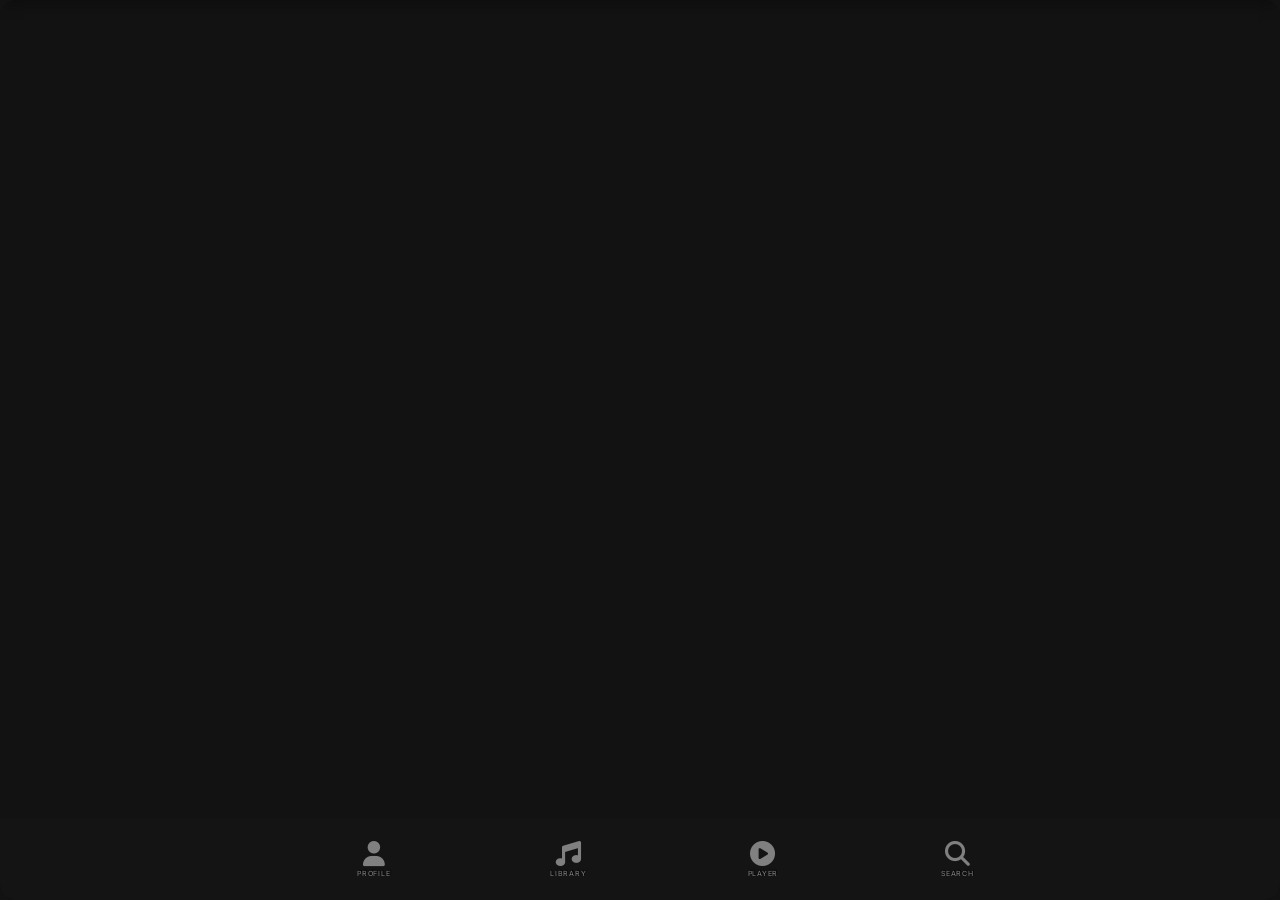
==== qobuz-data-gateway/src/main/resources/static/index.html @ 26632ccf "ui: fix animation races, playback sync issues and optimize rendering Hi! In this commit, we fixed se" ====
<!DOCTYPE html>
<html lang="en">
<head>
    <meta charset="UTF-8">
    <meta name="viewport" content="width=device-width, initial-scale=1.0">
    <title>Mobile UI</title>
    <link href="https://fonts.googleapis.com/css2?family=Material+Symbols+Outlined:opsz,wght,FILL,GRAD@20..48,100..700,0..1,-50..200" rel="stylesheet" />
    <link href="https://fonts.googleapis.com/css2?family=Inter:wght@400;600&display=swap" rel="stylesheet" />
    <script src="https://unpkg.com/lucide@latest"></script><script src="tailwindcss.js"></script>
    <script src="https://accounts.google.com/gsi/client" async defer></script>
    <link rel="stylesheet" href="https://cdnjs.cloudflare.com/ajax/libs/font-awesome/6.5.2/css/all.min.css" integrity="sha512-SnH5WK+bZxgPHs44uWIX+LLJAJ9/2PkPKZ5QiAj6Ta86w+fsb2TkcmfRyVX3pBnMFcV7oQPJkl9QevSCWr3W6A==" crossorigin="anonymous" referrerpolicy="no-referrer" />
    <link rel="stylesheet" href="style.css">

    <style>
        #library_wrapper {
            position: absolute;
            width: 100dvw;
            top: 5%;
            height: 99dvh;
        }

        #library_navigation {
            position: absolute;
            width: 100%;
            height: 82%;
            box-shadow: 0 0 14px 3px black inset;
            pointer-events: none; /* Let clicks pass through to lists */
            top: 5%;
            z-index: 10;
        }

        #library-bottom-nav {
            position: absolute;
            width: 99%;
            height: 8%;
            top: 92%;
            left: 0.5%;
            backdrop-filter: blur(6px);
            -webkit-backdrop-filter: blur(6px);
            display: flex;
            justify-content: space-evenly;
            pointer-events: auto;
            will-change: backdrop-filter, transform;
            transform: translateZ(0);
        }



        .lib-nav {
            width: 20%;
            height: 100%;
            position: relative;
        }
    </style>
</head>
<body>
<div class="main-container">
    <div class="parent-container">
        <div class="top-search-panel" id="top-search-panel">
            <input type="search" enterkeyhint="search" id="search-input" placeholder="Search...">
        </div>
        <div class="content">
            <!-- Main content goes here -->
        </div>
        <div class="overlays-container">
            <div class="panel" id="user-panel">
                <div class="library-header-ss">
                    <h2 class="neon-text">PROFILE</h2>
                    <button id="user-settings-btn" style="background: none; border: none; color: var(--text-secondary); padding: 0 20px; cursor: pointer; outline: none; -webkit-tap-highlight-color: transparent;">
                        <i class="fa-solid fa-gear" style="font-size: 20px;"></i>
                    </button>
                </div>
                <div id="user-profile-content" style="padding: 20px; display: flex; flex-direction: column; align-items: center; justify-content: center; height: 80%;">
                    
                    <div id="user-info-display" style="margin-top: 50px; text-align: center;">
                        <p style="color: coral; font-weight: 700; letter-spacing: 0.1em; text-transform: uppercase;">Nexus Core Active</p>
                    </div>
                    
                    <button id="import-youtube-btn" style="margin-top: 30px; padding: 12px 24px; background-color: #ff0000; color: white; border: none; border-radius: 8px; font-weight: bold; cursor: pointer; display: flex; align-items: center; gap: 8px; font-family: 'Inter', sans-serif;">
                        <i class="fa-brands fa-youtube"></i> Import from YouTube
                    </button>
                    <div id="youtube-import-status" style="margin-top: 15px; color: var(--text-secondary); text-align: center; font-size: 0.9em; max-width: 80%;"></div>
                </div>
            </div>

            <div class="panel" id="library-panel">

                <div id="library_wrapper">
                    <div id="library_navigation">
                        <button id="create_playlist_btn">
                            <i data-lucide="plus"></i>
                            <span>create</span>
                        </button>

                        <div id="library-bottom-nav">

                            <button class="lib-nav" data-lib-tab="tracks">
                                <span class="lib-nav-label">tracks</span>
                            </button>
                            <button class="lib-nav" data-lib-tab="playlists">
                                <span class="lib-nav-label">playlists</span>
                            </button>
                            <button class="lib-nav" data-lib-tab="albums">
                                <span class="lib-nav-label">albums</span>
                            </button>
                            <button class="lib-nav" data-lib-tab="artists">
                                <span class="lib-nav-label">artists</span>
                            </button>

                        </div>
                    </div>

                    <div id="tracks-lib-container" class="ss-playlist-list">
                        <!-- Liked tracks will be injected here -->
                    </div>

                    <div id="playlists-grid-ss" class="ss-playlist-list">
                        <!-- Playlists will be injected here -->
                    </div>

                    <div id="artists-lib-container" class="ss-playlist-list">
                        <!-- Artists will be injected here -->
                    </div>

                    <div id="albums-lib-container" class="ss-playlist-list">
                        <!-- Albums will be injected here -->
                    </div>



                </div>
                <div class="library-header-ss">
                    <h2 class="neon-text">LIBRARY</h2>
                    <div id="current_library-label-container">
                        <div id="current_library-label"></div>
                    </div>
                </div>

            </div>

            <!-- Create Playlist Modal -->
            <div id="create-playlist-modal" class="ss-modal-overlay hidden">
                <div class="ss-modal-window">
                    <h3>New Playlist</h3>
                    <div class="ss-modal-body">
                        <div class="ss-modal-cover">
                            <span>Image</span>
                        </div>
                        <div class="ss-modal-inputs">
                            <input type="text" id="playlist_title" placeholder="Playlist Title" autocomplete="off" required minlength="1" maxlength="50">
                            <div id="playlist-title-error" class="error-msg"></div>
                        </div>
                    </div>
                    <div class="ss-modal-actions">
                        <button id="create-playlist-cancel" class="ss-text-btn">Cancel</button>
                        <button id="create-playlist-confirm" class="ss-text-btn ss-action-accent">Create</button>
                    </div>
                </div>
            </div>

            <!-- Add to Playlist Modal -->
            <div id="add-to-playlist-modal" class="ss-modal-overlay hidden">
                <div class="ss-modal-window">
                    <h3>Add to Playlist</h3>
                    <div id="select-playlist-list" class="ss-playlist-select-list">
                        <!-- Playlists injected here -->
                    </div>
                    <div class="ss-modal-actions">
                        <button id="add-to-playlist-cancel" class="ss-text-btn">Cancel</button>
                    </div>
                </div>
            </div>

            <!-- YouTube Playlist Picker -->
            <div id="youtube-playlist-modal" class="ss-modal-overlay hidden">
                <div class="ss-modal-window" style="max-width: 450px;">
                    <h3>Select YouTube Playlist</h3>
                    <div id="youtube-playlists-container" style="max-height: 400px; overflow-y: auto; margin: 15px 0; display: flex; flex-direction: column; gap: 6px;">
                        <!-- YouTube playlists will be injected here -->
                    </div>
                    <div class="ss-modal-actions">
                        <button id="close-youtube-modal" class="ss-text-btn">Cancel</button>
                    </div>
                </div>
            </div>

            <!-- Import Loading Indicator -->
            <div id="import-loading-overlay" class="ss-modal-overlay hidden" style="z-index: 9999; background: rgba(0,0,0,0.85); flex-direction: column; justify-content: center; align-items: center;">
                <div class="loading-spinner" style="width: 60px; height: 60px; border: 5px solid rgba(255,255,255,0.1); border-top-color: coral; border-radius: 50%; animation: spin 1s linear infinite; margin-bottom: 20px;"></div>
                <h2 id="import-loading-text" style="color: white; font-size: 1.5rem; font-weight: 300; letter-spacing: 0.1em; text-align: center;">Importing Spirits...</h2>
                <p id="import-loading-subtext" style="color: rgba(255,255,255,0.6); margin-top: 10px; text-align: center;"></p>
            </div>

            <style>
                @keyframes spin { to { transform: rotate(360deg); } }
                .yt-playlist-item {
                    padding: 12px 16px;
                    background: rgba(255,255,255,0.05);
                    border-radius: 8px;
                    cursor: pointer;
                    transition: all 0.2s;
                    border: 1px solid transparent;
                    text-align: left;
                }
                .yt-playlist-item:hover {
                    background: rgba(255,255,255,0.1);
                    border-color: rgba(255,255,255,0.2);
                }
                .yt-playlist-title {
                    color: white;
                    font-weight: 500;
                    display: block;
                    font-size: 14px;
                }
            </style>

            <div class="panel" id="search-panel">
                <div id="search-results-container"></div>
            </div>

            <div class="panel" id="player-panel">
                <div id="player-panel-container-bg-container">
                    <img src="" alt="bg"/>
                </div>
                <div id="player-panel-container">
                    <div id="track-cover-and-context-buttons-container">
                        <div id="track-cover-container">
                            <img id="track-cover" alt="cover" src=""/>
                        </div>

                        <div id="track-context-buttons-container">
                            <div id="like-button-container"></div>
                            <div id="add-button-container"></div>
                            <div id="download-button-container"></div>
                            <div id="share-button-container"></div>
                        </div>
                        <div id="player-panel-container-track-info">
                            <div id="track-title-container">
                                <div class="title-wrapper">
                                    <div id="playing-bars">
                                        <div class="bar"></div>
                                        <div class="bar"></div>
                                        <div class="bar"></div>
                                    </div>
                                    <div id="track-title"></div>
                                </div>


                            </div>

                            <div id="track-info-details">
                                <div id="track-artist-container">
                                    <div id="track-artist-icon"><i class="fa-solid fa-user"></i></div>
                                    <div id="track-artist-label" class="single-line-text"></div>
                                </div>
                                <div id="track-album-container">
                                    <div id="track-album-icon"><i class="fa-solid fa-compact-disc"></i></div>
                                    <div id="track-album-label" class="single-line-text"></div>
                                </div>
                            </div>


                            <div id="track-artist-and-album-container">
                                <div class="actions-view-static">
                                    <button class="action-btn" id="btn-like"><i class="fa-solid fa-heart" style="color:#2cec9b; font-size:large;"></i></button>
                                    <button class="action-btn" id="btn-add"><i class="fa-solid fa-plus" style="color:#2cec9b; font-size:large;"></i></button>
                                    <div id="quality-selector-wrap">
                                        <select id="quality-selector" title="Quality">
                                            <option value="7">FLAC/7</option>
                                            <option value="6">FLAC/6</option>
                                            <option value="5">MP3/5</option>
                                        </select>
                                    </div>
                                </div>
                            </div>

                        </div>
                    </div>





                    <div id="now_play_bottom_panel_part">

                        <div id="player-controls-container">
                            <button id="backward-button-container" class="player-controls-button" aria-label="Previous track"><i class="fa-solid fa-backward"></i></button>
                            <button id="play-button-container" class="player-controls-button" aria-label="Play or pause"><i class="fa-solid fa-play"></i></button>
                            <button id="forward-button-container" class="player-controls-button" aria-label="Next track"><i class="fa-solid fa-forward"></i></button>
                        </div>

                        <div id="player-timebar-container">
                            <div id="timebar-progress-container">
                                <div id="timebar-progress"></div>
                                <svg id="timebar-waveform" viewBox="0 0 1000 100" preserveAspectRatio="none" style="width: 100%; height: 100%; position: absolute; left: 0; top: 0; pointer-events: none; z-index: 3;">
                                    <defs>
                                        <clipPath id="waveform-clip">
                                            <rect id="waveform-clip-rect" x="0" y="0" width="0" height="100" />
                                        </clipPath>
                                    </defs>
                                    <g id="waveform-background" fill="rgba(255, 255, 255, 0.25)"></g>
                                    <g id="waveform-foreground" fill="#ccff0af9" clip-path="url(#waveform-clip)"></g>
                                    <rect class="waveform-playhead" fill="#ffffff" width="8" height="0" rx="4" ry="4" style="display: none; filter: drop-shadow(0px 0px 5px rgba(255, 255, 255, 0.95)) !important; opacity: 1;" />
                                    <rect class="waveform-playhead" fill="#ffffff" width="8" height="0" rx="4" ry="4" style="display: none; filter: drop-shadow(0px 0px 5px rgba(255, 255, 255, 0.7)) !important; opacity: 0.75;" />
                                </svg>
                            </div>
                            <div id="time-container">
                                <span id="current-time">0:00</span>
                                <span id="duration">0:00</span>
                            </div>
                        </div>

                        <div id="track-quality-info"></div>
                        <button id="track-download-btn" title="Download Track">
                            <i class="fa-solid fa-download"></i> DOWNLOAD
                        </button>

                    </div>

                </div>

            </div>

            <!-- ARTIST OVERLAY -->
            <div id="artist-panel" class="panel overlay-panel">
                <div class="scroll-content" id="artist-content">
                    <!-- Content will be injected here -->
                </div>
                <div class="overlay-bottom-controls">
                    <button class="overlay-bottom-btn" id="close-artist-panel"><i data-lucide="chevron-down"></i></button>
                    <button id="add-artist-to-lib" class="overlay-bottom-btn accent">
                        <i data-lucide="user-plus"></i>
                    </button>
                </div>
            </div>

            <!-- ALBUM OVERLAY -->
            <div id="album-panel" class="panel overlay-panel">
                <div class="playlist-blur-bg" id="album-blur-bg-ss"></div>
                <div class="scroll-content" id="album-content">
                    <!-- Content will be injected here -->
                </div>
                <button id="album-close-fab" class="close-fab">
                    <i data-lucide="chevron-down"></i>
                </button>
            </div>

            <!-- SELECTED PLAYLIST OVERLAY -->
            <div id="playlist-panel" class="panel overlay-panel">
                <div class="playlist-blur-bg" id="playlist-blur-bg-ss"></div>
                <div class="scroll-content" id="playlist-content-ss">
                    <!-- Tracks will be injected here -->
                </div>
                <button id="playlist-close-fab" class="close-fab">
                    <i data-lucide="x"></i>
                </button>
            </div>
        </div>

        <nav class="bottom-navbar">
            <div id="bottom-nav-buttons-container">
                <button id="close-button" class="nav-button" data-panel="user-panel">
                    <i class="fa-solid fa-user"></i>
                    <span class="nav-button-label">profile</span>
                </button>
                <button class="nav-button" data-panel="library-panel">
                    <i class="fa-solid fa-music"></i>
                    <span class="nav-button-label">library</span>
                </button>
                <button class="nav-button" data-panel="player-panel">
                    <i class="fa-regular fa-circle-play"></i>
                    <span class="nav-button-label">player</span>
                </button>
                <button id="search-button" class="nav-button" data-panel="search-panel">
                    <i class="fa-solid fa-magnifying-glass"></i>
                    <span class="nav-button-label">search</span>
                </button>
            </div>
        </nav>
    </div>
</div>
    <script src="script.js"></script>
</body>
</html>
---- qobuz-data-gateway/src/main/resources/static/style.css ----
/* --- CSS VARIABLES (Design System) --- */
:root {
    --background-main: #121212;
    --panel-background: #1E1E1E;
    --search-bar-background: #2A2A2A;
    --text-primary: #EAEAEA;
    --text-secondary: #808080;
    --accent-primary: coral;
    --shadow-color: rgba(0, 0, 0, 0.5);
    --border-radius-main: 16px;
    --transition-duration: 0.7s;
    --transition-timing: cubic-bezier(0.4, 0, 0.2, 1);
    --ease-spring: cubic-bezier(0.32, 0.72, 0, 1); /* iOS-like Spring */
}

/* --- BASE STYLES --- */
body, html {
    margin: 0;
    padding: 0;
    width: 100%;
    height: 100%;
    overflow: hidden;
    font-family: 'Inter', sans-serif;
    background-color: var(--background-main);
    color: var(--text-primary);
    overscroll-behavior: none;
    -webkit-font-smoothing: antialiased;
    -moz-osx-font-smoothing: grayscale;
}

* {
    -webkit-user-select: none;
    -moz-user-select: none;
    -ms-user-select: none;
    user-select: none;
}

input, textarea, [contenteditable="true"] {
    -webkit-user-select: text;
    -moz-user-select: text;
    -ms-user-select: text;
    user-select: text;
}

/* --- LAYOUT CONTAINERS --- */
.main-container {
    width: 100%;
    height: 100%;
    overflow: hidden;
    position: relative;
    contain: strict; /* Performance: Isolate main layout */
}

.parent-container {
    width: 100%;
    height: 100%;
    position: fixed;
    transition: transform 0.7s var(--ease-spring), border-radius 0.7s var(--ease-spring);
    border-radius: var(--border-radius-main);
    overflow: hidden;
     transition: transform 0.5s cubic-bezier(0.32, 0.72, 0, 1), visibility 0s 0.5s;
    background-color: var(--background-main);
    z-index: 1;
}
.overlays-container {
    position: absolute;
    top: 0;
    left: 0;
    width: 100%;
    height: 100%;
    pointer-events: none;
    z-index: 10;
}

.overlays-container.player-active {
    z-index: 300000;
}
    transition: z-index 0s 0s;
}

.overlays-container.player-active {
    z-index: 300000;
    transition: z-index 0s 0s;
}

.overlays-container.player-active {
    z-index: 250000;
    transition: z-index 0s 0s;
}

/* --- PANELS (Shared) --- */
/* REPLACED */

/* REPLACED */

/* Specific Z-Indexes for Stacking */
#library-panel, #search-panel, #player-panel {
    position: absolute;
    bottom: 0;
    left: 0;
    width: 100%;
    height: 100%;
    transform: none !important;
    opacity: 0;
    visibility: hidden;
    
    transition: opacity 0.35s ease, visibility 0s 0.35s;
}

#library-panel {
    z-index: 10;
}
#search-panel {
    z-index: 10;
}
#player-panel {
    z-index: 200000;
    transition: transform 0.4s, opacity 0.45s ease-in, visibility 0s 0.35s;
    transform: translate3d(0, 100%, 0);
    will-change: transform;
}

#library-panel.active, #search-panel.active {
    transform: none !important;
    opacity: 1;
    visibility: visible;
    transition: opacity 0.35s ease, visibility 0s 0s;
}

#player-panel.active {
    transform: translate3d(0, 0, 0) !important;
    opacity: 1;
    visibility: visible;
    transition: transform 0.4s, opacity 0.45s ease-in, visibility 0s 0s;
}

/* Overlay Panels (Artist & Album) */
.overlay-panel {
    top: 0; /* Cover full screen */
    height: 100%;
    border-radius: 0; /* Full screen sheets */
    background-color: #121212; /* No blur, solid performance color */
}

#artist-panel { z-index: 300000; }
#album-panel { z-index: 400000; }

/* Overlay Header - Adjusted for fixed album layout */
.overlay-header {
    height: 60px;
    min-height: 60px;
    display: flex;
    align-items: center;
    padding: 0 20px;
    background: transparent;
    position: absolute;
    top: 0;
    width: 100%;
    z-index: 100;
    transform: translateZ(0); /* Force GPU paint */
}

/* Bottom Navbar Hiding Logic */
.bottom-navbar {
    z-index: 100000;
    transition: transform 0.7s cubic-bezier(0.32, 0.72, 0, 1);
    z-index: 100;
}

.bottom-navbar.hidden-by-overlay {
    transform: translateY(150%);
}

/* Floating Close Button (FAB) */
.close-fab {
    position: absolute;
    bottom: 30px;
    left: 50%;
    transform: translateX(0);
    width: 56px;
    height: 56px;
    border-radius: 50%;
    background-color: #ff3b30;
    border: none;
    color: white;
    display: flex;
    align-items: center;
    justify-content: center;
    box-shadow: 0 10px 30px rgba(255, 59, 48, 0.4);
    z-index: 60;
    transition: transform 0.7s cubic-bezier(0.34, 1.56, 0.64, 1);
    cursor: pointer;
    -webkit-tap-highlight-color: transparent;
}

#album-panel.active .close-fab {
    transform: translateX(0) scale(1);
}

.close-fab:active {
    transform: translateX(0) scale(0.9);
}

/* Scrollable Content Area */
.scroll-content {
    content-visibility: auto;
    contain-intrinsic-size: 1px 1000px;
    
    flex: 1;
    overflow-y: auto;
    padding-top: 60px; 
    padding-bottom: 100px;
    content-visibility: auto;
    contain-intrinsic-size: 1px 1000px;
    -webkit-overflow-scrolling: touch;
    scroll-behavior: smooth;
}

/* --- GUCCI ALBUM LAYOUT (Fixed Header + Depth Scroll) --- */
#album-content {
    display: flex;
    flex-direction: column;
    overflow: hidden;
    padding: 0;
    height: 100%;
    position: relative;
    z-index: 2;
}

.album-header-fixed {
    flex: 0 0 auto;
    /* Compact Horizontal Layout */
    display: flex;
    flex-direction: row;
    align-items: flex-end;
    padding: 16px 5px 10px;
    background: linear-gradient(to bottom, rgba(0, 0, 0, 0.45), transparent) !important;
    box-shadow: 0 10px 30px rgba(0, 0, 0, 0.6);
    z-index: 10;
    position: relative;
    border-bottom: 1px solid rgba(255,255,255,0.05);
    gap: 20px;
}

/* Adjustments for elements INSIDE the header (via script styles, but helpers here) */
.album-header-info {
    flex: 1;
    display: flex;
    flex-direction: column;
    justify-content: center;
    padding-bottom: 5px;
    position: relative;
    top: 0;
}

.track-list-scroll {
    flex: 1;
    overflow-y: auto;
    padding: 20px 10px 120px 10px;
    background: linear-gradient(to top, black, #9d3b173d);
    box-shadow: inset 0 20px 20px -10px rgba(0, 0, 0, 0.8);
    scrollbar-width: none;
    scroll-behavior: smooth;
}

.track-list-scroll::-webkit-scrollbar {
    display: none;
}

/* Acid/Neon Text Styles */
.neon-text {
    color: #fff;
    text-shadow: 0 0 12px rgba(255, 255, 255, 0.5);
    font-weight: 700;
    letter-spacing: -0.02em;
}

.track-row-3d {
    background: rgba(255,255,255,0.03);
    margin-bottom: 8px;
    border-radius: 16px;
    padding: 14px;
    border: 1px solid rgba(255,255,255,0.05);
    transition: transform 0.2s cubic-bezier(0.34, 1.56, 0.64, 1), background 0.2s;
}

.track-row-3d .track-title {
    font-size: 0.95rem;
}

.track-row-3d .track-artist {
    font-size: 0.8rem;
}

.track-row-3d:active {
    transform: scale(0.96);
    background: rgba(255,255,255,0.1);
}

.track-index-neon {
    color: var(--accent-primary);
    font-weight: bold;
    text-shadow: 0 0 8px var(--accent-primary);
}

/* --- TOP SEARCH PANEL --- */
.top-search-panel {
    position: absolute;
    top: 0;
    left: 0;
    width: 100%;
    height: 15dvh;
    background-color: var(--search-bar-background);
    transform: translateY(-100%);
    transition: transform var(--transition-duration) var(--transition-timing);
    display: flex;
    align-items: center;
    justify-content: center;
    box-shadow: 0 4px 15px rgba(0, 0, 0, 0.3);
    z-index: 100;
     transition: transform 0.5s cubic-bezier(0.32, 0.72, 0, 1), visibility 0s 0.5s;
}

.top-search-panel.active {
    transform: translateY(0);
}

#search-input {
    width: 85%;
    height: 50px;
    background-color: transparent;
    border: none;
    border-bottom: 2px solid var(--text-secondary);
    color: var(--text-primary);
    font-size: 1.5em;
    font-weight: 400;
    outline: none;
    transition: border-color 0.3s ease;
    -webkit-appearance: none;
    border-radius: 0;
}

#search-input:focus {
    border-bottom-color: var(--accent-primary);
}

#search-input::placeholder {
    color: var(--text-secondary);
    font-weight: 400;
}

/* --- SEARCH RESULTS --- */
#search-results-container {
    content-visibility: auto;
    contain-intrinsic-size: 1px 500px;
    height: 100%;
    overflow-y: auto;
    -webkit-overflow-scrolling: touch;
    padding-top: 1em;
    box-sizing: border-box;
}

.search-result-track {
    display: flex;
    align-items: center;
    padding: 10px 20px;
    position: relative; /* Context for slide actions */
    overflow: hidden; /* Hide the sliding buttons when retracted */
    flex-shrink: 0;
    touch-action: pan-y;
}

/* --- TRACK SLIDE ACTIONS --- */
.track-actions-slide {
    position: absolute;
    right: 0;
    top: 0;
    height: 100%;
    display: flex;
    align-items: center;
    padding-right: 20px;
    padding-left: 30px;
    gap: 15px;
    background: linear-gradient(to right, transparent 0%, var(--panel-background) 30%);
    transform: translateX(105%); /* Hidden by default */
    transition: transform 0.4s cubic-bezier(0.34, 1.56, 0.64, 1);
    
    z-index: 10;
}

/* Show only when show-actions is present (added on manual click) */
.search-result-track.show-actions .track-actions-slide {
    transform: translateX(0);
}

.slide-btn {
    background: rgba(255, 255, 255, 0.1);
    border: none;
    color: white;
    width: 36px;
    height: 36px;
    border-radius: 50%;
    display: flex;
    align-items: center;
    justify-content: center;
    cursor: pointer;
    transition: transform 0.2s, background 0.2s;

}

.slide-btn:active { transform: scale(0.9); }
.slide-btn svg { width: 18px; height: 18px; }
.slide-btn.btn-like-track.active svg {
    fill: #ff2d55 !important;
    stroke: #ff2d55 !important;
    filter: drop-shadow(0 1px 2px rgba(0, 0, 0, 0.8)) drop-shadow(0 0 2px rgba(0, 0, 0, 0.95));
}

.slide-btn.btn-like-track.active i {
    color: #ff2d55 !important;
    fill: #ff2d55 !important;
    text-shadow: 0 1px 3px rgba(0, 0, 0, 0.8), 0 0 4px rgba(0, 0, 0, 0.95);
}

.btn-like-track.active,
#btn-like.active {
    color: #ff2d55 !important;
    filter: drop-shadow(0 1px 2px rgba(0, 0, 0, 0.8)) drop-shadow(0 0 2px rgba(0, 0, 0, 0.95));
}

.btn-like-track.active i,
#btn-like.active i {
    color: #ff2d55 !important;
    fill: #ff2d55 !important;
    text-shadow: 0 1px 3px rgba(0, 0, 0, 0.8), 0 0 4px rgba(0, 0, 0, 0.95);
}

.search-result-track.playing {
    background-color: var(--search-bar-background);
}

.search-result-track-cover {
    width: 60px;
    height: 60px;
    border-radius: 8px;
    margin-right: 20px;
    object-fit: cover;
    box-shadow: 0 2px 8px rgba(0,0,0,0.4);
}

.track-info {
    font-family: 'Inter', sans-serif;
    text-shadow: none;
    font-size: 1em;
    flex: 1;
    min-width: 0;
    overflow: hidden;
}

#track-title {
    position: relative;
    width: 100%;
    font-size: 1.7em;
    white-space: nowrap;
    left: 1%;
    text-shadow: 0 0 1px white;
    margin-left: -4px;
}

.track-title {
    font-size: 1.1em;
    font-weight: 600;
    color: var(--text-primary);
    margin: 0 0 4px 0;
    text-transform: none; /* More elegant than all-caps */
    letter-spacing: normal;
    white-space: nowrap;
    overflow: hidden;
    text-overflow: ellipsis;
}

.track-title-sep {
    color: var(--text-secondary);
    opacity: 0.5;
    margin: 0 2px;
    font-size: smaller;
}

.track-title-duration {
    color: var(--text-secondary);
    opacity: 0.7;
    font-weight: normal;
    font-size: 0.85em;
}

/* Highlight the active/playing track title across all panels */
.search-result-track.playing .track-title,
.search-result-track.playing h4,
.search-result-track.playing .ss-acid-title {
    color: #01ff69 !important;
}

.track-artist {
    font-size: 0.9em;
    font-weight: 400;
    color: var(--text-secondary);
    margin: 0;
    letter-spacing: normal;
    height: auto;
    white-space: nowrap;
    overflow: hidden;
    text-overflow: ellipsis;
}

/* --- LIKED TRACKS SCALING OVERRIDES (-10%) --- */
#tracks-lib-container .search-result-track {
    padding: 9px 18px;
}

#tracks-lib-container .search-result-track-cover {
    width: 54px;
    height: 54px;
    margin-right: 18px;
    border-radius: 7px;
}

#tracks-lib-container .track-title {
    font-size: 1.0em;
    margin: 0 0 3px 0;
}

#tracks-lib-container .track-artist {
    font-size: 0.8em;
}

#tracks-lib-container .track-actions-slide {
    padding-right: 18px;
    padding-left: 27px;
    gap: 13px;
}

#tracks-lib-container .slide-btn {
    width: 32px;
    height: 32px;
}

#tracks-lib-container .slide-btn svg,
#tracks-lib-container .slide-btn i {
    width: 16px;
    height: 16px;
}

/* --- PLAYER PANEL EXPANDED STATES --- */
#now_play_bottom_panel_part {
    display: flex;
    position: absolute;
    width: 100dvw;
    transform: translateY(70dvh);
    overflow: visible;
    justify-content: space-between;
    top: 0;
    flex-direction: row;
    height: 51dvh;
    background: linear-gradient(to top, black, transparent);
}



/* Instant return when panel is closed */
.panel:not(.active) #now_play_bottom_panel_part {
    display: flex;
    position: absolute;
    width: 100dvw;
    transform: translateY(70dvh);
    overflow: visible;
    justify-content: space-between;
    top: 0;
    flex-direction: row;
    height: 51dvh;
    background: linear-gradient(to top, black, transparent);
}



/* --- BOTTOM NAVBAR --- */
.bottom-navbar {
    z-index: 100000;
    position: absolute;
    bottom: 0;
    left: 0;
    width: 100dvw;
    height: 9dvh;
    backdrop-filter: blur(10px);
    -webkit-backdrop-filter: blur(10px);
    background: #1818188f;
    will-change: backdrop-filter, transform;
    transform: translateZ(0);
    display: flex;
    justify-content: normal;
    align-items: center;
    box-shadow: none;
    z-index: 111111;
}

#bottom-nav-buttons-container {
    position: relative;
    width: 80%;
    height: 73%;
    /* clip-path: polygon(4% -4%, 95% -2%, 87% 100%, 11% 100%); */
    /* background: #101010; */
    top: 0%;
    left: 12%;
    z-index: 7;
    display: flex;
    /* box-shadow: #ff4308 0 0 12px; */
    justify-content: center;
    pointer-events: auto;
}

.nav-button {
    background: none;
    border: none;
    padding: 0;
    cursor: pointer;
    outline: none;
    -webkit-tap-highlight-color: transparent;
    transition: transform 0.2s ease, color 0.3s ease;
    display: flex;
    flex-direction: column;
    align-items: center;
    justify-content: center;
    gap: 3px;
    width: 19%;
    height: 100%;
    color: var(--text-secondary);
}

.nav-button:active { transform: none; opacity: 0.7; }

.nav-button .material-symbols-outlined,
.nav-button i {
    font-size: 25px;
    font-weight: 600;
    color: inherit;
    transition: color 0.3s ease, text-shadow 0.3s ease;
    text-shadow: none;
}

.nav-button.active {
    color: var(--accent-primary);
}

.nav-button-label {
    font-size: 7px;
    /* font-weight: 600; */
    line-height: 1;
    color: inherit;
    text-align: center;
    letter-spacing: 0.1em;
    text-transform: uppercase;
    text-shadow: 1px -1px 1px black;
}

.player-controls-button {
    width: 50px;
    height: 50px;
    display: flex;
    align-items: center;
    justify-content: center;
    background: transparent;
    border: none;
    padding: 0;
    cursor: pointer;
    font: inherit;
    color: inherit;
}

.player-controls-button i {
    color: var(--text-primary);
    display: inline-block;
}

#play-button-container i {
    font-size: 40px;
    
}

#backward-button-container i,
#forward-button-container i {
    font-size: 23px;
}

#player-panel-container-bg-container {
    position: absolute;
    top: 0;
    left: 0;
    width: 100%;
    height: 100%;
    z-index: 0;
    overflow: hidden;
    pointer-events: none;
}

#player-panel-container-bg-container img {
    width: 100%;
    height: 100%;
    object-fit: cover;
    filter: blur(15px);
    transform: scale(1.15) translate3d(0, 0, 0);
    opacity: 0.35; /* Полупрозрачный фон для читаемости интерфейса */
    will-change: transform, filter;
    backface-visibility: hidden;
}

#player-timebar-container {
    top: 8dvh;
    position: relative;
    display: flex;
    height: 12dvh;
    width: 99vw;
    justify-content: center;
    flex-direction: column;
}

#timebar-progress-container {
    width: 96vw;
    left: 2%;
    height: 8dvh;
    border: none;
    position: relative;
    display: flex;
    align-items: center;
    justify-content: space-between;
    background: transparent;
    cursor: pointer;
    padding: 0 10px;
}

#timebar-progress-container::before {
    content: '';
    position: absolute;
    left: 0;
    right: 0;
    height: 0.25vh;
    background: rgba(255, 255, 255, 0.15);
    border-radius: 2px;
    box-shadow: 0 0 5px 1px black;
    z-index: 1;
}

#timebar-progress {
    width: 0%;
    position: absolute;
    left: 0;
    transition: width 0.2s linear;
    height: 0.25vh;
    background: #ccff0af9;
    border-radius: 2px;
    z-index: 2;
}

#time-container {
    display: flex;
    justify-content: space-between;
    align-items: center;
    width: 95vw;
    margin: 0 auto;
    font-size: 0.8em;
    color: #00ffc6;
    left: 0%;
    top: -20%;
    z-index: 12;
    position: relative;
}

#current-time, #duration {
    font-size: 1em;
    color: #00ffc6;
    pointer-events: none;
}

/* --- Player Panel Layout --- */
#player-panel-container {
    position: relative;
    z-index: 1;
    height: 100vh;
    width: 100vw;
    display: flex;
    flex-direction: column;
}
#track-cover-and-context-buttons-container {
    width: 100vw;
    transform: scale(0.99);
    outline: none;
    height: 60vh;
    overflow: hidden;
}


#track-cover-container {
    position: absolute;
    width: 100%;
    height: 100%;
}
#track-cover {
    position: relative;
    width: 100dvw;
    height: 60dvh;
}
#player-panel-container-track-info {
    position: absolute;
    width: 100vw;
    height: 60dvh;
    box-shadow: inset black 12px 129px 105px 32px,inset black 7px -81px 76px 20px;
    z-index:11;
    transform: translateZ(-1);
    
}
/* --- TOP TITLE & INFO CONTAINER --- */
#track-title-container {
    height: 12vh;
    padding: 15px 25px 15px 20px;
    left: 0;
    width: 100vw;
    top: 3%;
    position: relative;
    text-align: left;
    clip-path: polygon(0% 0%, 100% 0%, 88% 100%, 0% 100%);
    z-index: 10;
    display: flex;
    flex-direction: column;
    gap: 0;
    overflow: hidden;
}

#track-title {
    position: relative;
    font-weight: 600;
    white-space: nowrap;
    color: white;
    margin: 0;
    line-height: 40px;
    height: 40px;
    display: block;
    overflow: hidden;
    text-overflow: ellipsis;
}

.title-wrapper {
    display: flex;
    align-items: center;
    width: 100%;
    height: 40px;
}

#playing-bars {
    display: flex;
    align-items: flex-end;
    height: 20px;
    min-width: 20px;
    opacity: 0;
    transition: opacity 0.3s;
    
    translateZ(-1);
}

#playing-bars.active {
    opacity: 1;
}

.bar {
    width: 1.4dvw;
    height: 100%;
    transform-origin: bottom;
    transform: scaleY(0.2);
    background-color: #ff5213;
    margin-right: 2px;
    border-radius: 0px;
    animation: music-bounce 1s infinite ease-in-out;
}

/* Pseudo-random durations for chaotic effect (Speed +20%) */
.bar:nth-child(1) { animation-duration: 1.5s; animation-delay: 0s; }
.bar:nth-child(2) { animation-duration: 2.2s; animation-delay: -0.5s; }
.bar:nth-child(3) { animation-duration: 1.8s; animation-delay: -0.2s; }

@keyframes music-bounce {
    0% { transform: scaleY(0.2); }
    20% { transform: scaleY(0.6); }
    40% { transform: scaleY(0.3); }
    60% { transform: scaleY(1.0); }
    80% { transform: scaleY(0.5); }
    100% { transform: scaleY(0.2); }
}

#track-info-details {
    display: flex;
    flex-direction: column;
    position: relative;
    height: 12dvh;
    width: 55%;
    left: 4%;
    top: 65%;
}

#track-artist-container {
    margin-top: 0;
    position: relative;
    width: 100%;
    height: 50%;
    display: flex;
    align-items: center;
    font-size: large;
    color: #fafafa;
    line-height: 1;
    overflow: hidden;
}

#track-artist-icon {
color: coral;
}

#track-album-container {
    position: relative;
    width: 100%;
    height: 30%; /* Fixed height */
    display: flex;
    align-items: center;
    white-space: nowrap;
    font-size: medium;
    color: #ffffff;
    opacity: 1;
    line-height: 1;
    overflow: hidden;
}


        #now_play_bottom_panel_part {
    display: flex;
    position: absolute;
    width: 100dvw;
    transform: translateY(70dvh);
    overflow: visible;
    justify-content: space-between;
    top: 0;
    flex-direction: row;
    height: 51dvh;
    background: linear-gradient(to top, black, transparent);
}




/* --- BOTTOM ACTIONS CONTAINER (Static) --- */
#track-artist-and-album-container {
    background: var(--panel-background);
    bottom: 0;
    right: 0;
    left: auto;
    position: absolute;
    padding-top: 4%;
    width: 40%;
    height: 5dvh;
    display: flex;
    flex-direction: row;
    overflow: hidden;
    clip-path: polygon(12% 0%, 100% 0%, 100% 100%, 0% 100%);
    z-index: 5;
}

.actions-view-static {
    width: 100%;
    height: 35%;
    display: flex;
    flex-direction: row;
    align-items: center;
    justify-content: space-evenly;
    padding-left: 1%;
}

/* Icons in top container */
#track-artist-icon .fa-solid, #track-album-icon .fa-solid {
    margin: 0;
    font-size: 0.9em;
}

/* Remove unused toggle styles if any remain or just overwrite them */
#info-actions-toggle { display: none; }
.info-view, .actions-view { display: none; } /* Hide old classes */




.info-view, .actions-view {
    position: absolute;
    top: 0;
    left: 0;
    width: 100%;
    height: 100%;
    display: flex;
    flex-direction: column;
    justify-content: center;
    transition: transform 0.4s cubic-bezier(0.23, 1, 0.32, 1), opacity 0.4s ease;
    
    z-index: 1;
}

/* Old info/actions styles removed */

/* --- ACTIVE STATE (Show Actions) --- */
#track-artist-and-album-container.show-actions .info-view {
    transform: translateX(-100%);
    opacity: 0;
    pointer-events: none;
}

#track-artist-and-album-container.show-actions .actions-view {
    transform: translateX(0);
    opacity: 1;
    pointer-events: all;
}


.action-btn.active {
    color: var(--accent-primary);
    text-shadow: 0 0 10px rgba(255, 127, 80, 0.5);
}

/* Old toggle button styles removed */
.action-btn {
    background: none;
    border: none;
    color: var(--text-secondary);
    cursor: pointer;
    padding: 5px;

    transition: color 0.3s ease, background-color 0.3s;
    display: flex;
    align-items: center;
    justify-content: center;
    -webkit-tap-highlight-color: transparent;
    outline: none;
    width: 3dvh;
    height: 3dvh;
    background:
}

.action-btn.active {
    color: var(--accent-primary);
    text-shadow: 0 0 10px rgba(255, 127, 80, 0.5);
}

/* --- TOGGLE TRIGGER BUTTON (Reverted Position) --- */
/* Removed as requested - new styles applied above */

/* SINGLE LINE TEXT UTILITY */
.single-line-text {
    white-space: nowrap;
    overflow: hidden;
    text-overflow: ellipsis;
    max-width: 90%; /* Ensure it truncates before edge */
    display: block;
}

#track-artist-container, #track-album-container {
    width: 100%; /* Ensure flex container takes width */
    overflow: hidden; /* Needed for child ellipsis */
}


/* Adjust existing containers to fit inside .info-view */
#track-artist-container {

    position: relative;
    width: 100%;
    height: 50%; /* Adjusted height */
    display: flex;
    align-items: center;
    font-size: large;
}
#track-album-container {
    position: relative;
    width: 100%;
    height: 25%; /* Adjusted height */
    display: flex;
    align-items: center;
    white-space: nowrap;
    font-size: large;
}
#track-quality-info {
    position: absolute;
    top: 17%;
    left: 0;
    width: 100%;
    text-align: center;
    font-size: 10px;
    color: rgba(255, 255, 255, 0.4);
    letter-spacing: 0.12em;
    text-transform: uppercase;
    font-weight: 700;
    z-index: 10;
    pointer-events: none;
}

#track-download-btn {
    position: absolute;
    top: calc(27% + 22px);
    left: 50%;
    transform: translateX(-50%);
    background: rgba(255, 255, 255, 0.08);
    border: 1px solid rgba(255, 255, 255, 0.15);
    color: rgba(255, 255, 255, 0.6);
    padding: 6px 14px;
    border-radius: 20px;
    font-size: 9px;
    font-weight: 800;
    letter-spacing: 0.05em;
    display: flex;
    align-items: center;
    gap: 6px;
    cursor: pointer;
    transition: all 0.2s ease;
    z-index: 10;
}

#track-download-btn:active {
    background: rgba(255, 255, 255, 0.15);
    transform: translateX(-50%) scale(0.95);
}

#track-download-btn i {
    font-size: 10px;
    color: coral;
}

#player-controls-container {
    display: flex;
    height: 10%;
    transform: translateY(32px);
    z-index: 121212121212212121;
    text-shadow: 0 0 3px, 0px -3px 6px black;
    position: relative;
    gap: 16px;
    flex-direction: revert;
    align-items: initial;
    width: 100vw;
    top: -7vh;
    justify-content: center;
    position: absolute;
    z-index: 12121;
}

#track-album-icon .fa-solid {
    margin: 0;
    color: #ff5213;
}



.panel {
    position: absolute;
    bottom: 0;
    left: 0;
    width: 100%;
    height: 100%;
    background-color: var(--panel-background);
    border-top-left-radius: var(--border-radius-main);
    border-top-right-radius: var(--border-radius-main);
    
    /* GPU FORCE */
    transform: translate3d(0, 100%, 0);
    
    
    /* TIMING MAGIC: Delay hiding visibility until transform is done */
    visibility: hidden;
    transition: transform 0.4s cubic-bezier(0.25, 1, 0.5, 1), visibility 0s 0.4s;
    
    pointer-events: all;
    box-shadow: 0 -10px 40px rgba(0,0,0,0.5);
    display: flex;
    flex-direction: column;
    z-index: 20; /* Ensure high z-index */
}

.panel.active {
    transform: translate3d(0, 0, 0);
    visibility: visible;
    /* INSTANT visibility when opening */
    transition: transform 0.4s cubic-bezier(0.25, 1, 0.5, 1), visibility 0s 0s;
}

.overlay-panel {
    top: 0;
    height: 100%;
    border-radius: 0;
    background-color: #121212;
    z-index: 500000;
}


.overlay-panel {
    top: 0;
    height: 100%;
    border-radius: 0;
    background-color: #121212;
    z-index: 500000;
    
    /* SLOW MOTION LUXURY */
    transform: translate3d(0, 100%, 0);
    
    visibility: hidden;
    transition: transform 0.4s cubic-bezier(0.2, 0.8, 0.2, 1), visibility 0s 0.4s;
    
    pointer-events: none; /* Make click-through immediately when inactive */
}

.overlay-panel.active {
    transform: translate3d(0, 0, 0);
    visibility: visible;
    transition: transform 0.4s cubic-bezier(0.2, 0.8, 0.2, 1), visibility 0s 0s;
    
    pointer-events: auto; /* Enable pointer interactions when active */
}

#playlist-panel {
    z-index: 500000;
    overflow: hidden;
    transform: translate3d(0, 0, 0) !important;
    opacity: 0;
    visibility: hidden;
    transition: opacity 0.5s cubic-bezier(0.25, 1, 0.5, 1), visibility 0s 0.5s !important;
    pointer-events: auto !important;
}

#playlist-panel.active {
    transform: translate3d(0, 0, 0) !important;
    opacity: 1;
    visibility: visible;
    transition: opacity 0.5s cubic-bezier(0.25, 1, 0.5, 1), visibility 0s 0s !important;
}

/* Prevent ghost clicks on playlist tracks when opening the panel */
#playlist-panel .ss-playlist-view {
    pointer-events: none;
}

#playlist-panel.active .ss-playlist-view {
    pointer-events: auto;
    transition: pointer-events 0s 350ms;
}

/* Blurred background disabled */
.playlist-blur-bg {
    display: none !important;
}

#album-blur-bg-ss {
    display: block !important;
    position: absolute;
    inset: 0;
    background-size: cover;
    background-position: center;
    /* filter: blur(2px) brightness(0.5); */
    opacity: 0.2;
    z-index: 1;
    pointer-events: none;
}

#album-content {
    position: relative;
    z-index: 2;
}

#playlist-content-ss {
    position: relative;
    z-index: 2;
    height: 100%;
    width: 100%;
}



/* --- CINEMATIC ARTIST OVERLAY (The Sheet UI) --- */
.artist-view-container {
    display: flex;
    flex-direction: column;
    height: 100%;
    background-color: #000;
}

.artist-hero {
    flex: 0 0 42vh;
    position: relative;
    width: 100%;
    background-size: cover;
    background-position: center;
    z-index: 1;
}

.artist-hero-gradient {
    position: absolute;
    inset: 0;
    background: linear-gradient(to top, #000 0%, rgba(0,0,0,0.6) 40%, rgba(0,0,0,0.2) 100%);
}

.artist-hero-content {
    position: absolute;
    bottom: 40px;
    left: 20px;
    right: 20px;
    z-index: 2;
}

.verified-badge {
    display: flex;
    align-items: center;
    gap: 8px;
    margin-bottom: 4px;
    opacity: 0.8;
    color: #3b82f6;
}

.verified-text {
    font-family: 'Inter', sans-serif;
    font-size: 0.75rem;
    font-weight: 700;
    letter-spacing: 1px;
    color: white;
}

.artist-name-large {
    font-size: 3.2rem;
    font-weight: 800;
    line-height: 1;
    color: white;
    margin: 0;
    letter-spacing: -0.03em;
    text-shadow: 0 4px 20px rgba(0,0,0,0.5);
}

.artist-listeners {
    color: rgba(255,255,255,0.7);
    font-size: 0.9rem;
    font-weight: 500;
    margin-top: 8px;
}

/* Floating Action Button */
.play-fab {
    position: absolute;
    top: calc(42vh - 28px);
    right: 25px;
    width: 56px;
    height: 56px;
    border-radius: 50%;
    background: #1ed760; /* Spotify Green */
    color: black;
    border: none;
    display: flex;
    align-items: center;
    justify-content: center;
    box-shadow: 0 8px 20px rgba(0,0,0,0.6);
    z-index: 20;
    cursor: pointer;
    transition: transform 0.2s cubic-bezier(0.34, 1.56, 0.64, 1);
}

.play-fab:active {
    transform: scale(0.9);
}

/* The Sheet */
.artist-sheet {
    flex: 1;
    background: #121212;
    border-top-left-radius: 32px;
    border-top-right-radius: 32px;
    margin-top: -20px; /* Overlap effect */
    position: relative;
    z-index: 10;
    overflow-y: auto;
    padding: 30px 0 120px 0;
    box-shadow: 0 -10px 40px rgba(0,0,0,0.5);
    -webkit-overflow-scrolling: touch;
}

.sheet-section-title {
    padding: 0 20px 15px;
    font-weight: 700;
    font-size: 1.1rem;
    color: white;
}

.sheet-track-row {
    padding: 12px 20px;
    display: flex;
    align-items: center;
    transition: background 0.2s;
}

.sheet-track-row:active {
    background: rgba(255,255,255,0.1);
}

.sheet-track-index {
    width: 20px;
    text-align: center;
    margin-right: 15px;
    font-variant-numeric: tabular-nums;
    font-weight: 600;
    font-size: 0.9rem;
}

.sheet-track-img {
    width: 40px;
    height: 40px;
    border-radius: 4px;
    margin-right: 15px;
    object-fit: cover;
}

.sheet-track-info {
    flex: 1;
    overflow: hidden;
}

.sheet-track-title {
    color: white;
    font-weight: 500;
    font-size: 1rem;
    margin: 0;
    white-space: nowrap;
    overflow: hidden;
    text-overflow: ellipsis;
}

.sheet-track-meta {
    color: rgba(255,255,255,0.5);
    font-size: 0.8rem;
    margin: 2px 0 0;
}

.sheet-track-duration {
    color: rgba(255,255,255,0.4);
    font-size: 0.8rem;
    font-weight: 500;
}

.sheet-horizontal-scroll {
    display: flex;
    overflow-x: auto;
    padding: 0 20px 20px;
    gap: 15px;
    -webkit-overflow-scrolling: touch;
    scrollbar-width: none;
}

.sheet-album-card {
    flex: 0 0 140px;
    display: flex;
    flex-direction: column;
    gap: 8px;
}

.sheet-album-img-container {
    width: 140px;
    height: 140px;
    position: relative;
}

.sheet-album-img {
    width: 100%;
    height: 100%;
    object-fit: cover;
    border-radius: 8px;
    box-shadow: 0 4px 10px rgba(0,0,0,0.3);
}



/* --- TAILWIND-STYLE ARTIST OVERLAY --- */

/* Utility-like classes */
.tw-flex-col { display: flex; flex-direction: column; }
.tw-items-center { align-items: center; }
.tw-justify-end { justify-content: flex-end; }
.tw-w-full { width: 100%; }
.tw-h-full { height: 100%; }
.tw-relative { position: relative; }
.tw-absolute { position: absolute; }
.tw-inset-0 { top: 0; right: 0; bottom: 0; left: 0; }

.tw-bg-black { background-color: #000000; }
.tw-bg-zinc-900 { background-color: #18181b; }
.tw-text-white { color: #ffffff; }
.tw-text-zinc-400 { color: #a1a1aa; }
.tw-text-zinc-500 { color: #71717a; }

.tw-font-bold { font-weight: 700; }
.tw-font-black { font-weight: 900; }
.tw-tracking-tighter { letter-spacing: -0.05em; }
.tw-tracking-wide { letter-spacing: 0.025em; }

/* Components */
.tw-hero-container {
    height: 45vh;
    min-height: 350px;
    width: 100%;
    position: relative;
    flex-shrink: 0;
}

.tw-hero-image {
    width: 100%;
    height: 100%;
    object-fit: cover;
    opacity: 0.7; /* Dim image slightly */
    mask-image: linear-gradient(to bottom, black 50%, transparent 100%);
    -webkit-mask-image: linear-gradient(to bottom, black 50%, transparent 100%);
}

.tw-hero-content {
    position: absolute;
    bottom: 0;
    left: 0;
    width: 100%;
    padding: 32px;
    z-index: 10;
}

.tw-title-huge {
    font-size: 4.5rem; /* Massive text */
    line-height: 1;
    text-shadow: 0 4px 24px rgba(0,0,0,0.5);
}

.tw-action-bar {
    display: flex;
    align-items: center;
    gap: 16px;
    margin-top: 24px;
}

.tw-btn-primary {
    width: 56px;
    height: 56px;
    border-radius: 50%;
    background-color: #1ed760; /* Brand Green */
    color: black;
    border: none;
    display: flex;
    align-items: center;
    justify-content: center;
    cursor: pointer;
    transition: transform 0.1s;
    box-shadow: 0 4px 12px rgba(0,0,0,0.3);
}

.tw-btn-primary:active { transform: scale(0.95); }

.tw-btn-outline {
    padding: 8px 24px;
    border-radius: 9999px;
    border: 1px solid rgba(255,255,255,0.3);
    background: transparent;
    color: white;
    font-weight: 600;
    font-size: 0.875rem;
    cursor: pointer;
    transition: background 0.2s;
}

.tw-scroll-area {
    flex: 1;
    overflow-y: auto;
    background: linear-gradient(to bottom, #121212 0%, #000000 100%);
    padding-bottom: 120px;
}

.tw-section {
    padding: 24px 32px;
}

.tw-section-title {
    font-size: 1.5rem;
    font-weight: 700;
    margin-bottom: 16px;
    color: white;
}

/* Track Row - Modern Table Style */
.tw-track-row {
    display: grid;
    grid-template-columns: 40px 1fr auto; /* Index, Content, Duration */
    align-items: center;
    padding: 12px 16px;
    border-radius: 8px;
    transition: background-color 0.2s;
    cursor: pointer;
    border-bottom: 1px solid rgba(255,255,255,0.03);
}

.tw-track-row:active { background-color: rgba(255,255,255,0.12); }

.tw-track-idx { color: #71717a; font-variant-numeric: tabular-nums; text-align: center; }
.tw-track-title { color: white; font-weight: 500; font-size: 1rem; }
.tw-track-sub { color: #a1a1aa; font-size: 0.875rem; }
.tw-track-dur { color: #71717a; font-size: 0.875rem; font-variant-numeric: tabular-nums; }

/* Grid for Albums */
.tw-grid {
    display: grid;
    grid-template-columns: repeat(auto-fill, minmax(140px, 1fr));
    gap: 24px;
}

.tw-card {
    display: flex;
    flex-direction: column;
    gap: 12px;
    padding: 16px;
    background: #18181b;
    border-radius: 8px;
    transition: background 0.2s;
    cursor: pointer;
}

.tw-card-img {
    width: 100%;
    aspect-ratio: 1;
    object-fit: cover;
    border-radius: 4px;
    box-shadow: 0 4px 6px -1px rgba(0, 0, 0, 0.1);
}







/* Utility: Hide Scrollbar */
.no-scrollbar::-webkit-scrollbar {
    display: none;
}
.no-scrollbar {
    -ms-overflow-style: none;
    scrollbar-width: none;
}

/* =========================================
   --- NEW LIBRARY STYLES (Added Safe) ---
   ========================================= */

.lib-header-ss {
    height: 60px;
    padding: 0 20px;
    display: flex;
    align-items: center;
    border-bottom: 1px solid rgba(255, 255, 255, 0.1);

 }

.lib-header-ss h2 { margin: 0; font-size: 1.5rem; font-weight: 700; color: white; }
.lib-content-ss {
 flex: 1;
     height: 30%;
     overflow-y: auto;
     padding: 20px;
     display: grid;
     grid-template-columns: repeat(auto-fill, minmax(140px, 1fr));
     gap: 20px;
     align-content: start;
 }
.lib-footer-ss { padding: 20px; background: rgba(30, 30, 30, 0.95); border-top: 1px solid rgba(255,255,255,0.1); }
.ss-primary-btn {
     width: 48%;
     padding: 12px;
     background: coral;
     color: black;
     border: none;
     border-radius: 12px;
     font-weight: 600;
     cursor: pointer;
     display: flex;
     align-items: center;
     justify-content: center;
     gap: 8px;
 }

.ss-text-btn { background: transparent; border: none; color: #808080; font-weight: 600; cursor: pointer; }
.ss-modal-overlay { position: fixed; inset: 0; background: rgba(0,0,0,0.6); backdrop-filter: blur(5px); -webkit-backdrop-filter: blur(5px); z-index: 1000000; display: flex; align-items: center; justify-content: center; opacity: 1; pointer-events: auto; transition: opacity 0.5s linear, visibility 0s linear 0s; visibility: visible; }
.ss-modal-overlay.hidden { display: flex !important; opacity: 0; pointer-events: none; visibility: hidden; transition: opacity 0.3s linear, visibility 0s linear 0.3s; }
.ss-modal-window { width: 70%; max-width: 400px; backdrop-filter: blur(5px); -webkit-backdrop-filter: blur(5px); background: #1e1e1e59; border-radius: 20px; padding: 24px; box-shadow: 0 20px 50px rgba(0,0,0,0.5); transform: scale(1); border: 1px solid rgba(255, 255, 255, 0.08); transition: transform 0.5s cubic-bezier(0.34, 1.3, 0.64, 1); }
.ss-modal-overlay.hidden .ss-modal-window { transform: scale(0.92); transition: transform 0.3s cubic-bezier(0.34, 1.3, 0.64, 1); }
.ss-modal-body { display: flex; gap: 16px; margin: 20px 0; }
.ss-modal-cover { width: 80px; height: 80px; background: #333; border-radius: 8px; display: flex; align-items: center; justify-content: center; color: #555; flex-shrink: 0; }
.ss-modal-inputs { flex: 1; display: flex; flex-direction: column; gap: 10px; }
.ss-modal-inputs input, .ss-modal-inputs textarea { width: 100%; background: #2A2A2A; border: 1px solid transparent; border-radius: 8px; padding: 10px; color: white; outline: none; }
.ss-modal-inputs input:focus { border-color: coral; }
.ss-modal-actions { display: flex; justify-content: flex-end; gap: 15px; }
/* --- MODERN LIBRARY PANEL (SOPHISTICATED LIST) --- */
.library-header-ss {
    display: flex;
    justify-content: space-between;
    align-items: center;
    box-shadow: 0 0 6px 1px black;
    background: #1414148f;
    z-index: 111;
    backdrop-filter: blur(10px);
    -webkit-backdrop-filter: blur(10px);
    will-change: backdrop-filter, transform;
    transform: translateZ(0);
    /* border-bottom-left-radius: 11px; */
    /* padding: 20px 5px; */
    height: 10dvh;
    /* border: 1px solid; */
}

.library-header-ss .neon-text {
    position: relative;
    left: 7%;
    top: 14%;
    font-size: 17px;
    font-style: italic;
    text-transform: uppercase;
    font-family: sans-serif;
    /* letter-spacing: 5px; */
}

#current_library-label-container {
    position: relative;
    width: 76%;
    height: 55%;
    clip-path: polygon(6% 0%, 100% 0%, 100% 100%, 0% 100%);
    background: #00000085;
    top: 25%;
    left: 6%;
    z-index: 1;
    display: flex;
    /* border-bottom: 1px solid; */
    justify-content: left;
    font-style: italic;
    align-items: center;
    pointer-events: auto;
    color: coral;
    font-size: 21px;
    font-weight: 700;
    text-transform: uppercase;
    letter-spacing: 0.05em;
    overflow: hidden;
}

#current_library-label {
    /* position: relative; */
    width: 58%;
    height: 57%;
    /* clip-path: polygon(10% 0%, 90% 0%, 100% 100%, 0% 100%); */
    /* background: #00000085; */
    top: 20%;
    left: 0%;
    z-index: 1;
    display: flex;
    /* border-bottom: 1px solid; */
    justify-content: center;
    font-style: italic;
    align-items: center;
    pointer-events: auto;
    color: coral;
    font-size: 21px;
    font-weight: 700;
    text-transform: uppercase;
    letter-spacing: 0.05em;
    opacity: 1;
    transition: opacity 0.35s ease;
}

.ss-icon-btn-circle {
    background: rgba(255, 127, 80, 0.15);
    color: coral;
    border: 1px solid rgba(255, 127, 80, 0.3);
    border-radius: 50%;
    width: 44px;
    height: 44px;
    display: flex;
    align-items: center;
    justify-content: center;
    cursor: pointer;
    transition: all 0.3s cubic-bezier(0.4, 0, 0.2, 1);
}

#playlists-grid-ss, #tracks-lib-container, #artists-lib-container, #albums-lib-container {
    display: flex !important;
    flex-direction: column;
    gap: 12px;
    overflow-y: auto;
    overflow-x: hidden;
    height: 100%;
    width: 100%;
    position: absolute;
    top: 0;
    left: 0;
    padding: 18% 2% 120px;
    scrollbar-width: none;
    box-sizing: border-box;
    z-index: 1;
    
    /* Perfect CSS Transition */
    opacity: 0;
    visibility: hidden;
    transition: opacity 0.7s ease, 
                visibility 0.7s ease;
    
}

#playlists-grid-ss::-webkit-scrollbar,
#tracks-lib-container::-webkit-scrollbar,
#artists-lib-container::-webkit-scrollbar,
#albums-lib-container::-webkit-scrollbar {
    display: none;
}

#artists-lib-container, #albums-lib-container {
    flex-direction: row;
    flex-wrap: wrap;
    align-content: flex-start;
    gap: 20px;
}

#albums-lib-container {
    background-color: #1a1a1a;
    box-shadow: 0 0 32px -7px inset #4d4d4d4f;
}

/* Active state for ALL library tabs */
#library-panel .active-lib-tab {
    opacity: 1 !important;
    visibility: visible !important;
    pointer-events: auto !important;
    z-index: 5 !important;
}

.lib-nav {
    width: 10%;
    height: 100%;
    position: relative;
    color: rgba(255, 255, 255, 0.4); /* Default dimmed color */
    transition: color 0.3s ease; /* Smooth color switch */
    cursor: pointer;
    background: transparent;
    border: none;
    display: flex;
    flex-direction: column;
    align-items: center;
    justify-content: center;
    margin: -1%;
}

.lib-nav i {
    font-size: 22px; /* Slightly larger, but not too big */
}

.lib-nav-label {
    font-size: 12.5px;
    font-weight: 600;
    line-height: 1;
    color: inherit;
    text-align: center;
    letter-spacing: 0.04em;
    text-transform: uppercase;
}

.lib-nav.active {
    color: coral;
}

.playlist-card-ss {
    display: flex;
    align-items: center;
    gap: 18px;
    padding: 12px;
    background: rgba(255, 255, 255, 0.03);
    border: 1px solid rgba(255, 255, 255, 0.05);
    border-radius: 16px;
    cursor: pointer;
    transition: all 0.25s ease;
    position: relative;
    flex-shrink: 0;
}

.artist-card-lib {
    width: calc((100% - 60px) / 4);
    aspect-ratio: 1 / 1;
    padding: 0;
    position: relative;
    overflow: hidden;
    border-radius: 16px;
    border: 1px solid rgba(255, 255, 255, 0.08);
    box-sizing: border-box;
    display: flex;
    flex-direction: column;
}

.artist-card-lib::before {
    content: '';
    position: absolute;
    width: 100%;
    height: 3px;
    top: auto;
    bottom: 0;
    left: 0;
    background: linear-gradient(90deg, coral, rgba(255, 255, 255, 0));
    z-index: 3;
}

.artist-card-lib__avatar {
    width: 100%;
    height: 100%;
    border-radius: 0;
    overflow: hidden;
    position: absolute;
    top: 0;
    left: 0;
    z-index: 1;
    display: flex;
    align-items: center;
    justify-content: center;
    background: linear-gradient(135deg, rgba(255, 127, 80, 0.8), rgba(255, 255, 255, 0.16));
}

.artist-card-lib__avatar img {
    width: 100%;
    height: 100%;
    object-fit: cover;
}

.artist-card-lib__initial {
    font-size: 3rem;
    font-weight: 700;
    color: #fff;
    letter-spacing: -0.04em;
    position: absolute;
    top: 50%;
    left: 50%;
    transform: translate(-50%, -50%);
    z-index: 2;
}

.artist-card-lib__body {
    position: absolute;
    bottom: 0;
    left: 0;
    width: 100%;
    padding: 30px 10px 10px;
    background: linear-gradient(to top, rgba(0, 0, 0, 0.95) 0%, rgba(0, 0, 0, 0.5) 65%, transparent 100%);
    z-index: 2;
    box-sizing: border-box;
    display: flex;
    flex-direction: column;
    justify-content: flex-end;
    align-items: center;
    text-align: center;
}

.artist-card-lib__body h4 {
    margin: 0;
    font-size: 0.95rem;
    font-weight: 700;
    line-height: 1.2;
    color: #fff;
    text-shadow: 0 2px 4px rgba(0, 0, 0, 0.8);
    white-space: nowrap;
    overflow: hidden;
    text-overflow: ellipsis;
    text-align: center;
    width: 100%;
}

.album-card-lib {
    width: calc((100% - 20px) / 2);
    display: flex;
    flex-direction: row;
    align-items: center;
    gap: 16px;
    background: #222222 !important;
    border: 1px solid rgba(255, 255, 255, 0.05) !important;
}

.album-cover-container {
    position: relative;
    width: 86px;
    height: 86px;
    flex-shrink: 0;
    display: flex;
    align-items: center;
    justify-content: center;
    overflow: visible;
}

.vinyl-disk {
    position: absolute;
    width: 94%;
    height: 94%;
    top: 3%;
    left: 3%;
    background-repeat: no-repeat;
    background-size: cover;
    background-position: center;
    aspect-ratio: 1 / 1;
    border-radius: 54%;
    box-shadow: 2px 4px 12px rgba(0, 0, 0, 0.7), inset 0 0 10px rgba(255, 255, 255, 0.15);
    z-index: 2;
    display: flex;
    align-items: center;
    justify-content: center;
}

.fallback-vinyl {
    background: linear-gradient(135deg, #2a2a2a 0%, #1a1a1a 100%);
    color: rgba(255, 255, 255, 0.3);
}

/* Черный кружок по центру (яблоко/средняя дырочка) */
.vinyl-disk::before {
    content: '';
    position: absolute;
    width: 30%;
    height: 30%;
    top: 50%;
    left: 50%;
    transform: translate(-50%, -50%);
    border-radius: 50%;
    background: #222222;
    box-shadow: 0 0px 1px 0px rgba(0,0,0,0.8);
    border: 1px solid rgba(0,0,0,0.5);
    z-index: 3;
}

/* Маленькая бежевая дырочка внутри черного кружка (шпиндель) */
.vinyl-disk::after {
    content: '';
    position: absolute;
    width: 4%;
    height: 4%;
    top: 50%;
    left: 50%;
    transform: translate(-50%, -50%);
    border-radius: 50%;
    background: #151515;
    box-shadow: inset 0 1px 2px rgba(0,0,0,0.8);
    z-index: 4;
}

.album-card-lib .playlist-info-ss {
    padding: 0 4px;
}

.album-card-lib .playlist-info-ss h4 {
    margin: 0;
    font-size: 1.2rem;
    font-weight: 600;
    color: #fff;
    text-shadow: 2px 0px 2px BLACK;
    white-space: nowrap;
    overflow: hidden;
    text-overflow: ellipsis;
}

.album-card-lib .playlist-info-ss p {
    margin: 0px 0 0;
    font-size: 0.82rem;
    color: coral;
    /* text-shadow: 0px 0 0px #ff8456, 0 0 0px black; */
    font-weight: bold;
    white-space: nowrap;
    overflow: hidden;
    text-overflow: ellipsis;
}

.album-card-lib .playlist-info-ss .album-tracks-count {
    margin: 3px 0 0;
    font-size: 0.74rem;
    color: rgba(255, 255, 255, 0.4);
    white-space: nowrap;
    overflow: hidden;
    text-overflow: ellipsis;
}

.playlist-card-ss::before {
    content: '';
    position: absolute;
    left: 0;
    top: 0;
    height: 100%;
    width: 3px;
    background: coral;
    opacity: 0;
    transition: opacity 0.3s;
}

.playlist-cover-ss {
    width: 64px;
    height: 64px;
    min-width: 64px;
    border-radius: 12px;
    background: linear-gradient(135deg, #2a2a2a 0%, #1a1a1a 100%);
    display: flex;
    align-items: center;
    justify-content: center;
    box-shadow: 0 4px 12px rgba(0,0,0,0.3);
    border: 1px solid rgba(255,255,255,0.1);
}

.playlist-cover-ss img {
    width: 100%;
    height: 100%;
    object-fit: cover;
    border-radius: 12px;
}

.playlist-cover-collage {
    display: grid;
    width: 100%;
    height: 100%;
    overflow: hidden;
    border-radius: 12px;
    background: #121212;
}

/* 4 or more tracks: 2x2 grid */
.playlist-cover-collage.cols-4 {
    grid-template-columns: repeat(2, 1fr);
    grid-template-rows: repeat(2, 1fr);
}

/* 3 tracks: first track takes left half (spanning 2 rows), others stack on the right */
.playlist-cover-collage.cols-3 {
    grid-template-columns: repeat(2, 1fr);
    grid-template-rows: repeat(2, 1fr);
}
.playlist-cover-collage.cols-3 img:first-child {
    grid-row: span 2;
}

/* 2 tracks: split 50/50 vertically */
.playlist-cover-collage.cols-2 {
    grid-template-columns: repeat(2, 1fr);
    grid-template-rows: 1fr;
}

.playlist-cover-collage img {
    width: 100%;
    height: 100%;
    object-fit: cover;
    display: block;
    outline: 1px solid rgba(18, 18, 18, 0.4);
    border-radius: 0 !important;
}

.playlist-info-ss {
    flex: 1;
    min-width: 0;
}

.playlist-info-ss h4 {
    margin: 0 0 4px 0;
    font-size: 1.05rem;
    font-weight: 600;
    color: #fff;
    white-space: nowrap;
    overflow: hidden;
    text-overflow: ellipsis;
    letter-spacing: -0.01em;
}

@media (max-width: 720px) {
    .artist-card-lib {
        width: calc((100% - 32px) / 3);
        min-height: auto;
    }
    
    .album-card-lib {
        width: 100%;
    }
}

@media (max-width: 480px) {
    #artists-lib-container {
        gap: 14px;
    }
    
    #albums-lib-container {
        gap: 12px;
    }

    .artist-card-lib {
        width: calc((100% - 28px) / 3);
        min-height: auto;
        padding: 0;
        flex-direction: column;
        align-items: stretch;
    }

    .artist-card-lib__avatar {
        width: 100%;
        height: 100%;
    }
    
    .album-card-lib {
        width: 100%;
    }
}

.playlist-info-ss p {
    margin: 0;
    font-size: 0.82rem;
    color: rgba(255, 255, 255, 0.4);
    font-weight: 400;
}

.ss-playlist-arrow {
    color: rgba(255, 255, 255, 0.2);
    margin-right: 5px;
    transition: color 0.3s;
}

/* --- REFINED SOLID ACID PLAYLIST --- */
/* --- REFINED SOLID ACID PLAYLIST --- */
.ss-playlist-view {
    display: flex;
    flex-direction: column;
    height: 100%;
    background: transparent;
    padding: 0;
    overflow: hidden;
}

.ss-playlist-header-wrapper {
    background: linear-gradient(to bottom, rgba(15,15,15,0.85), rgba(15,15,15,0.5));
    padding: 16px 20px 12px !important;
    border-bottom: 1px solid rgba(255,255,255,0.08);
    box-shadow: 0 4px 12px rgba(0,0,0,0.5);
    position: relative;
    z-index: 10;
    flex-shrink: 0;
}

.ss-playlist-header {
    display: flex;
    flex-direction: row;
    gap: 20px;
    align-items: center;
}

/* --- PLAYLIST HERO HEADER DESIGN (SPOTIFY STYLE) --- */
.ss-playlist-hero-section {
    position: relative;
    width: 100%;
    height: 250px;
    overflow: hidden;
    background: #0f0f0f;
}

.ss-playlist-hero-section .ss-playlist-cover-art-wrapper {
    width: 100% !important;
    height: 100% !important;
    border-radius: 0 !important;
    border: none !important;
    box-shadow: none !important;
    background: #0f0f0f !important;
}

.ss-playlist-hero-overlay {
    position: absolute;
    inset: 0;
    background: linear-gradient(to bottom, rgba(15, 15, 15, 0) 0%, rgba(15, 15, 15, 0.45) 55%, #0f0f0f 100%);
    z-index: 2;
    pointer-events: none;
}

.ss-playlist-hero-play-btn {
    position: absolute !important;
    top: 50% !important;
    left: 50% !important;
    transform: translate(-50%, -50%) !important;
    width: 56px !important;
    height: 56px !important;
    border-radius: 50% !important;
    background: #ff5e3a !important;
    border: 1.5px solid rgba(255, 255, 255, 0.3) !important;
    display: flex !important;
    align-items: center !important;
    justify-content: center !important;
    cursor: pointer !important;
    z-index: 5 !important;
    box-shadow: 0 8px 25px rgba(255, 94, 58, 0.4) !important;
    transition: transform 0.3s cubic-bezier(0.34, 1.56, 0.64, 1), background-color 0.3s !important;
}

.ss-playlist-hero-play-btn:hover {
    transform: translate(-50%, -50%) scale(1.1) !important;
    background: #ff7654 !important;
}

.ss-playlist-info-row {
    display: flex;
    justify-content: space-between;
    align-items: flex-end;
    padding: 16px 20px 14px;
    background: #0f0f0f;
    border-bottom: 1px solid rgba(255, 255, 255, 0.05);
}

.ss-playlist-info-row .ss-title-huge {
    font-size: 1.6rem !important;
    font-weight: 800 !important;
    color: #fff !important;
    margin: 0 !important;
    background: none !important;
    -webkit-background-clip: initial !important;
    -webkit-text-fill-color: initial !important;
    letter-spacing: -0.01em !important;
}

.ss-playlist-info-row .ss-label-header-count {
    font-size: 0.8rem !important;
    font-weight: 600 !important;
    color: rgba(255, 255, 255, 0.4) !important;
    margin: 0 !important;
    letter-spacing: 0.05em !important;
}

.ss-cover-deck {
    position: relative;
    width: 140px;
    height: 140px;
    flex-shrink: 0;
    margin-right: 12px;
    filter: drop-shadow(0 8px 20px rgba(0,0,0,0.6));
}

.deck-card {
    position: absolute;
    width: 95px;
    height: 95px;
    border-radius: 14px;
    overflow: visible;
    box-shadow: 0 8px 24px rgba(0, 0, 0, 0.7);
    border: 1px solid rgba(255, 255, 255, 0.08);
    transition: all 0.4s cubic-bezier(0.25, 0.8, 0.25, 1);
    background: #222;
}

.deck-card img {
    width: 100%;
    height: 100%;
    object-fit: cover;
    border-radius: 14px;
    display: block;
}

/* Card positions when stacked */
.card-1 {
    z-index: 5;
    top: 20px;
    left: 0;
    transform: rotate(-3deg);
}

.card-2 {
    z-index: 4;
    top: 10px;
    left: 12px;
    transform: rotate(4deg);
    opacity: 0.85;
}

.card-3 {
    z-index: 3;
    top: 0;
    left: 24px;
    transform: rotate(10deg);
    opacity: 0.65;
}

/* Fan out animation on hover! */
.ss-cover-deck:hover .card-1 {
    transform: rotate(-7deg) translate(-6px, 3px);
}

.ss-cover-deck:hover .card-2 {
    transform: rotate(5deg) translate(10px, -2px);
    opacity: 1;
}

.ss-cover-deck {
    position: relative;
    width: 130px;
    height: 130px;
    flex-shrink: 0;
    margin-right: 15px;
    perspective: 800px;
}

.deck-card {
    position: absolute;
    width: 100px;
    height: 100px;
    border-radius: 16px;
    overflow: visible;
    box-shadow: 0 10px 30px rgba(0, 0, 0, 0.8), 0 0 15px rgba(255, 127, 80, 0.05);
    border: 1px solid rgba(255, 255, 255, 0.08);
    transition: transform 0.6s cubic-bezier(0.34, 1.56, 0.64, 1), opacity 0.4s ease;
    background: #181818;
}

.deck-card img {
    width: 100%;
    height: 100%;
    object-fit: cover;
    border-radius: 16px;
    display: block;
}

/* Card positions when stacked with a nice default skew */
.card-1 {
    z-index: 5;
    top: 20px;
    left: 0;
    transform: rotate(-4deg) translateZ(10px);
}

.card-2 {
    z-index: 4;
    top: 12px;
    left: 14px;
    transform: rotate(3deg) translateZ(5px);
    opacity: 0.88;
}

.card-3 {
    z-index: 3;
    top: 4px;
    left: 28px;
    transform: rotate(9deg) translateZ(0);
    opacity: 0.68;
}

/* Fan out animation on hover! */
.ss-cover-deck:hover .card-1 {
    transform: rotate(-10deg) translate3d(-10px, 4px, 20px);
}

.ss-cover-deck:hover .card-2 {
    transform: rotate(4deg) translate3d(12px, -3px, 10px);
    opacity: 1;
}

.ss-cover-deck:hover .card-3 {
    transform: rotate(18deg) translate3d(32px, -10px, 0);
    opacity: 1;
}

.ss-play-mini-btn {
    position: absolute;
    bottom: -6px;
    right: -6px;
    width: 42px;
    height: 42px;
    background: linear-gradient(135deg, #ff7f50, #ff5e3a);
    border: 1.5px solid rgba(255, 255, 255, 0.35);
    border-radius: 50%;
    display: flex;
    align-items: center;
    justify-content: center;
    cursor: pointer;
    transition: all 0.3s cubic-bezier(0.34, 1.56, 0.64, 1);
    box-shadow: none; /* Убираем тень */
    z-index: 12;
}

.ss-play-mini-btn:hover {
    transform: scale(1.18);
    background: linear-gradient(135deg, #ff926b, #ff7f50);
    box-shadow: none; /* Убираем тень */
}

.ss-play-mini-btn span {
    font-size: 1.6rem;
    color: #fff;
    margin-left: 2px;
    text-shadow: none; /* Убираем тень текста */
}

.ss-header-text-block {
    display: flex;
    flex-direction: column;
    justify-content: center;
    padding-bottom: 0;
    min-width: 0;
    flex: 1;
}

.ss-title-huge {
    font-size: 2.1rem;
    font-weight: 900;
    background: linear-gradient(135deg, #ffffff 30%, #ffbf96 100%);
    -webkit-background-clip: text;
    -webkit-text-fill-color: transparent;
    margin: 0;
    line-height: 1.15;
    letter-spacing: -0.03em;
    font-family: 'Outfit', 'Inter', sans-serif;
    filter: drop-shadow(0 2px 8px rgba(0,0,0,0.5));
}

.ss-header-text-block .ss-label-header[style*="margin-top:8px"] {
    margin-top: 10px !important;
    background: rgba(255, 127, 80, 0.12) !important;
    color: #ff926b !important;
    border: 1px solid rgba(255, 127, 80, 0.25) !important;
    padding: 4px 12px !important;
    border-radius: 20px !important;
    display: inline-block !important;
    width: fit-content !important;
    font-size: 0.68rem !important;
    font-weight: 700 !important;
    letter-spacing: 0.14em !important;
    box-shadow: 0 4px 12px rgba(255, 127, 80, 0.08);
}

/* Acid Orange Track List - Scrollable Area */
.ss-acid-list {
    flex: 1;
    display: flex;
    flex-direction: column;
    gap: 8px;
    overflow-y: auto;
    padding: 20px 20px 140px;
    scrollbar-width: none;
    background: linear-gradient(180deg, #181818 0%, #121212 100%);
}

.ss-acid-row {
    position: relative;
    overflow: hidden;
    display: flex;
    align-items: center;
    background: transparent !important;
    border: none !important;
    border-radius: 16px;
    padding: 14px 18px;
    gap: 16px;
    cursor: pointer;
    transition: all 0.3s cubic-bezier(0.4, 0, 0.2, 1);
    touch-action: pan-y;
}

.ss-acid-row:not(:last-child)::after {
    content: '';
    position: absolute;
    bottom: 0;
    left: 90px;
    right: 18px;
    height: 1px;
    background: rgba(255, 255, 255, 0.05);
    pointer-events: none;
}

.ss-acid-row .search-result-track-cover {
    width: 56px;
    height: 56px;
    border-radius: 12px;
    margin-right: 0;
    box-shadow: 0 6px 16px rgba(0,0,0,0.4);
    border: 1px solid rgba(255,255,255,0.08);
    object-fit: cover;
    transition: transform 0.3s ease;
}

.ss-acid-row .track-title {
    font-size: 1.22rem !important;
    font-weight: 700;
    margin-bottom: 2px;
}

/* Track Number in playlist */
.track-number-ss {
    width: 24px;
    text-align: right;
    opacity: 0.35;
    font-size: 0.85rem;
    font-weight: 700;
    margin-right: 8px;
    color: #fff;
    flex-shrink: 0;
}

/* Circular cover for playlist tracks */
.ss-acid-row .circular-cover {
    border-radius: 50% !important;
}

/* Swipeable action buttons in playlist tracks */
.ss-acid-row .track-actions-slide {
    background: linear-gradient(to right, transparent 0%, #121212 30%, #121212 100%) !important;
    padding-left: 30px !important;
    padding-right: 20px !important;
}

.ss-acid-row.playing {
    background: rgba(255, 127, 80, 0.06) !important;
    border-color: rgba(255, 127, 80, 0.35) !important;
    box-shadow: 0 8px 25px rgba(255, 127, 80, 0.1), inset 0 0 10px rgba(255, 127, 80, 0.02);
}

.ss-acid-row.playing::before {
    content: '';
    position: absolute;
    left: 0;
    top: 12%;
    height: 76%;
    width: 4px;
    border-radius: 0 4px 4px 0;
    background: linear-gradient(to bottom, #ff926b, #ff5e3a);
    box-shadow: 0 0 12px rgba(255, 127, 80, 0.7);
}


.ss-acid-row.is-removing {
    opacity: 0 !important;
    max-height: 0 !important;
    min-height: 0 !important;
    height: 0 !important;
    padding-top: 0 !important;
    padding-bottom: 0 !important;
    margin-bottom: 0 !important;
    pointer-events: none;
    
    transition: 
        opacity 0.3s cubic-bezier(0.25, 1, 0.5, 1),
        max-height 0.3s cubic-bezier(0.25, 1, 0.5, 1),
        min-height 0.3s cubic-bezier(0.25, 1, 0.5, 1),
        height 0.3s cubic-bezier(0.25, 1, 0.5, 1),
        padding-top 0.3s cubic-bezier(0.25, 1, 0.5, 1),
        padding-bottom 0.3s cubic-bezier(0.25, 1, 0.5, 1),
        margin-bottom 0.3s cubic-bezier(0.25, 1, 0.5, 1);
}

/* Prevent track contents from vertical squishing/shrinking during height collapse */
.ss-acid-row.is-removing .search-result-track-cover,
.ss-acid-row.is-removing .track-info,
.ss-acid-row.is-removing .track-actions-slide,
.ss-acid-row.is-removing i {
    flex-shrink: 0 !important;
}

/* Offset the 8px parent flex gap in the playlist track list */
.ss-acid-list .ss-acid-row.is-removing {
    margin-top: -8px !important;
    transition: margin-top 0.3s cubic-bezier(0.25, 1, 0.5, 1);
}

/* Offset the 12px parent flex gap in the liked tracks list */
#tracks-lib-container .ss-acid-row.is-removing {
    margin-top: -12px !important;
    transition: margin-top 0.3s cubic-bezier(0.25, 1, 0.5, 1);
}

/* --- Stage 2 Overrides: One-Handed UX + Cyberpunk Geometry --- */

/* Library navigation geometry */
#library_navigation {
    position: absolute;
    width: 100%;
    height: 82%;
    box-shadow: 0 0 14px 3px black inset;
    pointer-events: none;
    top: 5%;
    z-index: 10;
}





/* One-handed overlay controls */
.overlay-bottom-controls {
    position: absolute;
    bottom: calc(9dvh + 20px);
    left: 20px;
    right: 20px;
    z-index: 600000;
    display: flex;
    justify-content: space-between;
    align-items: center;
    pointer-events: none;
}

.overlay-bottom-btn {
    pointer-events: auto;
    width: 48px;
    height: 48px;
    border-radius: 50%;
    border: 1px solid rgba(255, 255, 255, 0.25);
    background: rgba(0, 0, 0, 0.72);
    color: #fff;
    display: flex;
    align-items: center;
    justify-content: center;
    box-shadow: 0 10px 24px rgba(0, 0, 0, 0.45);
    transition: transform 0.25s ease, box-shadow 0.25s ease;
}

.overlay-bottom-btn.accent {
    border-color: rgba(255, 127, 80, 0.45);
    color: coral;
}

.overlay-bottom-btn:active {
    transform: scale(0.94);
}

/* Replace legacy red close button with modern FAB above NavBot */
#album-close-fab,
#playlist-close-fab {
    bottom: calc(9dvh + 14px);
    left: 16px;
    transform: none;
    width: 52px;
    height: 52px;
    border-radius: 50%;
    background: rgba(0, 0, 0, 0.82);
    border: 1px solid rgba(255, 255, 255, 0.2);
    color: #fff;
    box-shadow: 0 12px 30px rgba(0, 0, 0, 0.5);
    z-index: 600000;
}

#album-close-fab:active,
#playlist-close-fab:active {
    transform: scale(0.94);
}

/* Select playlist overlay: no blur, 75% dark, 0.5s transition */
.ss-modal-overlay { position: fixed; inset: 0; background: rgba(0,0,0,0.6); backdrop-filter: blur(5px); -webkit-backdrop-filter: blur(5px); z-index: 1000000; display: flex; align-items: center; justify-content: center; opacity: 1; pointer-events: auto; transition: opacity 0.5s linear, visibility 0s linear 0s; visibility: visible; }

.ss-modal-overlay.hidden {
    display: flex !important;
    opacity: 0;
    visibility: hidden;
    pointer-events: none;
    transition: opacity 0.3s linear, visibility 0s linear 0.3s;
}

#create-playlist-modal .ss-modal-actions {
    justify-content: flex-end;
    gap: 18px;
}

#create-playlist-modal .ss-text-btn {
    background: transparent;
    border: none;
    padding: 4px 0;
    font-weight: 700;
    font-size: 0.95rem;
    letter-spacing: 0.01em;
    color: rgba(255, 255, 255, 0.55);
}

#create-playlist-modal .ss-text-btn.ss-action-accent {
    color: coral;
}

#create-playlist-modal {
    opacity: 1;
    visibility: visible;
    transition: opacity 0.5s linear, visibility 0s linear 0s;
}

#create-playlist-modal.hidden {
    display: flex !important;
    opacity: 0;
    visibility: hidden;
    transition: opacity 0.3s linear, visibility 0s linear 0.3s;
}

#create-playlist-modal .ss-modal-window {
    opacity: 1;
    transform: translateY(0) scale(1);
    transition: opacity 0.5s cubic-bezier(0.34, 1.3, 0.64, 1), transform 0.5s cubic-bezier(0.34, 1.3, 0.64, 1);
}

#create-playlist-modal.hidden .ss-modal-window {
    opacity: 0;
    transform: translateY(14px) scale(0.98);
    transition: opacity 0.3s cubic-bezier(0.34, 1.3, 0.64, 1), transform 0.3s cubic-bezier(0.34, 1.3, 0.64, 1);
}

.ss-acid-row {
    touch-action: pan-y;
}

/* Stage 4: playback helpers */
#timebar-progress-container {
    position: relative;
}

.cut-marker {
    position: absolute;
    top: 50%;
    transform: translate(-1px, -50%);
    width: 2px;
    height: 12px;
    background: #ff7f50;
    box-shadow: 0 0 8px rgba(255, 127, 80, 0.8);
    pointer-events: none;
    z-index: 5;
}

#quality-selector-wrap {
    z-index: 12;
    display: flex;
    align-items: center;
    gap: 6px;
    background: rgba(0, 0, 0, 0.45);
    border: 1px solid rgba(255, 127, 80, 0.25);
    border-radius: 12px;
    padding: 4px 6px;
    backdrop-filter: none;
}

#quality-selector {
    background: rgba(0, 0, 0, 0.72);
    color: #fff;
    border: 1px solid rgba(255, 127, 80, 0.45);
    border-radius: 10px;
    font-size: 12px;
    padding: 4px 8px;
    outline: none;
}

#cut-reset-btn {
    background: rgba(255, 127, 80, 0.18);
    color: #ffd5c2;
    border: 1px solid rgba(255, 127, 80, 0.45);
    border-radius: 8px;
    font-size: 10px;
    font-weight: 700;
    letter-spacing: 0.04em;
    padding: 4px 7px;
    cursor: pointer;
    line-height: 1;
}

#cut-reset-btn:active {
    transform: translateY(1px);
}

@media (max-width: 640px) {
    #quality-selector-wrap {
        gap: 5px;
        padding: 3px 5px;
    }

    #quality-selector {
        font-size: 11px;
        padding: 3px 6px;
    }

    #cut-reset-btn {
        font-size: 9px;
        padding: 3px 6px;
    }
}

.ss-acid-title {
    flex: 1;
    color: coral;
    font-weight: 600;
    font-size: 1.05rem;
    white-space: nowrap;
    overflow: hidden;
    text-overflow: ellipsis;
}

.ss-acid-time {
    font-size: 0.8rem;
    color: rgba(255,255,255,0.3);
    font-family: 'Monaco', monospace;
    margin-left: 20px;
}

#playlist_select_container {
    position: absolute;
    width: 98%;
    height: 60%;
    top: 39%;
    border: 1px solid red;
    background: linear-gradient(to top, black, transparent);
}
.empty-state-ss { grid-column: 1/-1; text-align: center; color: #555; margin-top: 40px; }

/* Playlist Selection List */
.ss-playlist-select-list { max-height: 300px; overflow-y: auto; display: flex; flex-direction: column; gap: 10px; margin: 20px 0; }
.ss-playlist-select-item { display: flex; align-items: center; gap: 15px; padding: 10px; border-radius: 12px; cursor: pointer; transition: background 0.2s; }
.ss-playlist-select-cover { width: 50px; height: 50px; background: #333; border-radius: 8px; overflow: hidden; display: flex; align-items: center; justify-content: center; }
.ss-playlist-select-cover img { width: 100%; height: 100%; object-fit: cover; }
.ss-playlist-select-info h4 { margin: 0; font-size: 1rem; color: white; }
.ss-playlist-select-info p { margin: 0; font-size: 0.8rem; color: #888; }

/* Album Panel Buttons and Actions Styling */
.alb_panel_buttons_container {
    display: flex;
    gap: 10px;
    justify-content: flex-start;
    align-items: center;
    margin-top: 12px;
}

.alb-action-btn {
    background: rgba(255, 255, 255, 0.08);
    backdrop-filter: blur(8px);
    -webkit-backdrop-filter: blur(8px);
    border: 1px solid rgba(255, 255, 255, 0.15);
    color: #fff;
    padding: 0 16px;
    height: 34px;
    border-radius: 8px;
    display: flex;
    align-items: center;
    justify-content: center;
    cursor: pointer;
    transition: background 0.3s, border-color 0.3s, transform 0.2s, box-shadow 0.3s;
    box-shadow: 0 4px 12px rgba(0, 0, 0, 0.3);
    font-size: 0.85rem;
    font-weight: 600;
    gap: 6px;
}

.alb-action-btn:active {
    transform: translateY(0) scale(0.95);
    background: rgba(255, 255, 255, 0.12);
}

.alb-action-btn.accent {
    background: var(--accent-primary, coral);
    border-color: transparent;
    color: #000;
}

.alb-action-btn.accent:active {
    background: #e06d43;
}

/* --- PLAYLIST CREATE BUTTON OVERLAY --- */
#create_playlist_btn {
    position: absolute;
    bottom: 10%;
    right: 5%;
    pointer-events: auto;
    display: none; /* controlled by JS */
    align-items: center;
    justify-content: center;
    gap: 6px;
    padding: 5px 9px;
    background: rgba(255, 127, 80, 0.15);
    color: coral;
    border: 1px solid rgba(255, 127, 80, 0.3);
    border-radius: 20px;
    font-family: 'Inter', sans-serif;
    font-size: 0.8em;
    text-transform: uppercase;
    letter-spacing: 0.05em;
    font-weight: 600;
    cursor: pointer;
    transition: all 0.3s cubic-bezier(0.4, 0, 0.2, 1);
    z-index: 15;
}

#create_playlist_btn:active {
    transform: scale(0.95);
}

#create_playlist_btn svg,
#create_playlist_btn i {
    width: 14px;
    height: 14px;
}

/* --- PREMIUM PLAYLIST GRID CARDS --- */

#playlists-grid-ss {
    flex-direction: row !important;
    flex-wrap: wrap !important;
    align-content: flex-start !important;
    justify-content: center !important;
    gap: 20px 24px !important;
}

#playlists-grid-ss .playlist-card-ss {
    width: 39% !important;
    display: block;
    background: transparent !important;
    border: none !important;
    padding: 0 !important;
    box-shadow: none !important;
    border-radius: 0 !important;
    overflow: visible;
    transition: none !important;
}

#playlists-grid-ss .playlist-card-ss .playlist-cover-ss {
    position: relative;
    width: 90%;
    margin: 0 auto;
    height: auto;
    aspect-ratio: 1 / 1;
    min-width: 0;
    border-radius: 13px;
    overflow: hidden;
    box-shadow: 0 8px 24px rgba(0, 0, 0, 0.65);
    border: 1px solid rgba(255, 255, 255, 0.08);
    transition: all 0.3s cubic-bezier(0.4, 0, 0.2, 1);
}

#playlists-grid-ss .playlist-card-ss:hover .playlist-cover-ss {
    border-color: rgba(255, 127, 80, 0.45) !important;
}

.playlist-overlay-info-ss {
    position: absolute;
    bottom: 0;
    left: 0;
    width: 100%;
    background: linear-gradient(to top, rgba(10, 10, 10, 0.98) 0%, rgba(10, 10, 10, 0.7) 50%, rgba(10, 10, 10, 0.2) 80%, transparent 100%);
    padding: 13px 12px 10px;
    box-sizing: border-box;
    display: flex;
    flex-direction: column;
    gap: 2px;
    z-index: 5;
    pointer-events: none;
}

.playlist-overlay-info-ss h4 {
    margin: 0;
    font-size: 0.9rem;
    font-weight: 700;
    color: #ffffff;
    text-shadow: 0 2px 4px rgba(0, 0, 0, 0.9);
    white-space: nowrap;
    overflow: hidden;
    text-overflow: ellipsis;
}

.playlist-overlay-info-ss p {
    margin: 0;
    font-size: 0.45rem;
    color: rgba(255, 255, 255, 0.4);
    font-weight: 600;
    text-transform: uppercase;
    letter-spacing: 0.06em;
    text-shadow: none;
}

#playlists-grid-ss .playlist-card-ss .ss-playlist-arrow,
#playlists-grid-ss .playlist-card-ss::before,
#playlists-grid-ss .playlist-card-ss:hover::before {
    display: none !important;
}

/* Play button inside the opened playlist header */
.ss-playlist-header .ss-play-header-btn {
    margin-left: auto;
    background: #ff7f50 !important;
    box-shadow: none !important;
}
.ss-playlist-header .ss-play-header-btn span {
    font-size: 24px;
    color: #fff;
}
    font-size: 2.2rem !important;
    color: #fff !important;
    margin-left: 3px !important;
}

/* Playlist cover art wrapper in the opened detail header without hover animations */
.ss-playlist-cover-art-wrapper {
    width: 90px;
    height: 90px;
    border-radius: 16px;
    overflow: hidden;
    flex-shrink: 0;
    box-shadow: 0 8px 24px rgba(0, 0, 0, 0.65);
    border: 1px solid rgba(255, 255, 255, 0.08);
    background: linear-gradient(135deg, #2a2a2a 0%, #1a1a1a 100%);
    display: flex;
    align-items: center;
    justify-content: center;
}
.ss-playlist-cover-art-wrapper img {
    width: 100%;
    height: 100%;
    object-fit: cover;
    border-radius: 0 !important;
}
.ss-playlist-cover-art-wrapper .playlist-cover-collage {
    border-radius: 0 !important;
}

/* Frequency View mode styles */
#timebar-waveform {
    display: block !important;
    opacity: 0;
    transform: scaleY(0);
    transform-origin: center;
    transition: opacity 1s ease-out, transform 1s ease-out;
}
#timebar-progress-container.frequency-mode #timebar-waveform {
    opacity: 1;
    transform: scaleY(1);
}

#waveform-clip-rect {
    transition: width 0.2s linear;
}
.waveform-playhead {
    transition: x 0.2s linear, y 0.2s linear, height 0.2s linear;
}


#timebar-progress-container.frequency-mode::before {
    display: none !important;
}
#timebar-progress-container.frequency-mode #timebar-progress {
    display: none !important;
}
/* New Neon Glowing Cut Markers UI */
.cut-marker-node {
    position: absolute;
    top: 50%;
    transform: translate(-50%, -50%);
    width: 24px;
    height: 24px;
    display: flex;
    align-items: center;
    justify-content: center;
    z-index: 10;
    cursor: pointer;
}

.cut-marker-dot {
    width: 5px;
    height: 5px;
    border-radius: 50%;
    background: #ff7f50;
    border: 1px solid #000000;
    box-shadow: 0 0 5px 1px rgba(255, 127, 80, 0.6), 0 0 0 2px rgba(0, 0, 0, 0.5);
    transition: transform 0.2s cubic-bezier(0.175, 0.885, 0.32, 1.275), background-color 0.2s;
}

.cut-marker-node:hover .cut-marker-dot {
    transform: scale(1.25);
    background: #ff5722;
    box-shadow: 0 0 7px 2px rgba(255, 87, 34, 0.8), 0 0 0 2px rgba(0, 0, 0, 0.6);
}

.cut-marker-tooltip {
    position: absolute;
    bottom: 125%;
    display: flex;
    align-items: center;
    gap: 8px;
    background: rgba(10, 10, 10, 0.94);
    border: 1px solid rgba(255, 127, 80, 0.45);
    border-radius: 8px;
    padding: 6px 10px;
    box-shadow: 0 4px 15px rgba(0, 0, 0, 0.75), 0 0 10px rgba(255, 127, 80, 0.2);
    opacity: 0;
    pointer-events: none;
    transform: translateY(8px) scale(0.9);
    transition: opacity 0.25s cubic-bezier(0.165, 0.84, 0.44, 1), transform 0.25s cubic-bezier(0.165, 0.84, 0.44, 1);
    z-index: 20;
    backdrop-filter: blur(4px);
    -webkit-backdrop-filter: blur(4px);
}

.cut-marker-node:hover .cut-marker-tooltip {
    opacity: 1;
    pointer-events: auto;
    transform: translateY(0) scale(1);
}

.cut-marker-tooltip::after {
    content: '';
    position: absolute;
    top: 100%;
    left: 50%;
    transform: translateX(-50%);
    border-width: 5px;
    border-style: solid;
    border-color: rgba(10, 10, 10, 0.94) transparent transparent transparent;
}

.cut-marker-time {
    color: #ffd5c2;
    font-size: 11px;
    font-weight: 700;
    font-family: monospace;
    user-select: none;
}

.cut-marker-delete-btn {
    background: none;
    border: none;
    color: #ff5252;
    cursor: pointer;
    font-size: 11px;
    padding: 2px 4px;
    display: flex;
    align-items: center;
    justify-content: center;
    transition: color 0.2s, transform 0.2s;
    outline: none;
}

.cut-marker-delete-btn:hover {
    color: #ff1744;
    transform: scale(1.2);
}

#track-title,
#track-artist-label,
#track-album-label {
    transition: opacity 0.25s ease-in-out;
    opacity: 1;
}

/* Search Spinner */
.search-spinner-container {
    display: flex;
    flex-direction: column;
    align-items: center;
    justify-content: center;
    padding: 60px 20px;
    gap: 15px;
    color: rgba(255, 255, 255, 0.5);
    font-size: 0.9rem;
}

.search-spinner-ss {
    width: 40px;
    height: 40px;
    border: 3px solid rgba(255, 255, 255, 0.1);
    border-top: 3px solid coral;
    border-radius: 50%;
    animation: spin-ss 1s linear infinite;
}

@keyframes spin-ss {
    0% { transform: rotate(0deg); }
    100% { transform: rotate(360deg); }
}







/* MACRO JOG DIAL FINETUNE V4 (ECLIPSE) */
.timebar-progress-container.finetune-active {
    /* Mute the background waveform and progress */
    filter: grayscale(100%) opacity(0.2) blur(2px);
    transition: all 0.4s ease;
}
.timebar-progress-container {
    transition: all 0.4s ease;
}

.macro-dial-wrapper {
    position: absolute;
    top: 50%;
    left: 50%;
    transform: translate(-50%, -50%) scale(0.95);
    display: flex;
    flex-direction: column;
    align-items: center;
    justify-content: center;
    opacity: 0;
    pointer-events: none;
    transition: all 0.3s cubic-bezier(0.34, 1.56, 0.64, 1);
    z-index: 1000;
    width: 100%;
    height: 60px;
}
.macro-dial-wrapper.active {
    opacity: 1;
    pointer-events: auto;
    transform: translate(-50%, -50%) scale(1);
}
.macro-btn-group {
    position: absolute;
    bottom: calc(50% + 25px);
    display: flex;
    gap: 30px;
    transition: all 0.25s ease-out;
    opacity: 1;
    transform: translateY(0) scale(1);
}
.macro-dial-wrapper.is-dragging .macro-btn-group {
    opacity: 0;
    transform: translateY(10px) scale(0.85);
    pointer-events: none;
}
.macro-dial-window {
    width: 280px;
    height: 100%;
    position: relative;
    overflow: hidden;
    background: transparent;
    border: none;
    box-shadow: none;
    cursor: grab;
    touch-action: none;
    -webkit-mask-image: linear-gradient(90deg, transparent 0%, black 25%, black 75%, transparent 100%);
    mask-image: linear-gradient(90deg, transparent 0%, black 25%, black 75%, transparent 100%);
}
.macro-dial-window:active { cursor: grabbing; }

.macro-dial-window::before, .macro-dial-window::after {
    position: absolute;
    top: 50%;
    transform: translateY(-50%);
    color: orangered;
    opacity: 0.35;
    font-size: 16px;
    font-weight: 400;
    z-index: 5;
    pointer-events: none;
    letter-spacing: -2px;
}
.macro-dial-window::before { content: '<<<'; left: 15px; }
.macro-dial-window::after { content: '>>>'; right: 15px; }

.macro-ticks {
    position: absolute;
    top: 50%; bottom: auto; left: -500%; right: -500%;
    height: 12px;
    transform: translateY(-50%);
    background-image: repeating-linear-gradient(90deg, orangered 0px, orangered 1px, transparent 1px, transparent 10px);
    background-position-x: 0px;
    opacity: 1;
}
.macro-center {
    position: absolute; top: 5%; bottom: 5%; left: 50%;
    width: 2px; background: #fff; transform: translateX(-50%);
    box-shadow: 0 0 10px #fff, 0 0 15px orangered, 0 0 25px orangered;
    z-index: 2;
    border-radius: 1px;
}
.macro-btn {
    background: rgba(255,255,255,0.05);
    border: 1px solid rgba(255,255,255,0.15);
    color: rgba(255,255,255,0.7);
    width: 32px; height: 32px;
    border-radius: 50%;
    display: flex; align-items: center; justify-content: center;
    font-size: 14px;
    cursor: pointer;
    transition: all 0.2s;
    backdrop-filter: blur(8px);
}
.macro-btn:active { transform: scale(0.85); }
.macro-btn.save { color: orangered; border-color: rgba(255, 69, 0, 0.4); }
.macro-btn.save:active { background: orangered; color: #000; }

.time-current-finetune {
    color: orangered !important;
    text-shadow: 0 0 12px rgba(255, 69, 0, 0.8);
    transition: color 0.3s;
}

.cut-marker-pincer {
    position: absolute;
    left: 50%;
    width: 1px;
    height: 10px;
    background-image: repeating-linear-gradient(to bottom, orangered 0px, orangered 2px, transparent 2px, transparent 4px);
    transform: translateX(-50%);
    transition: all 0.4s cubic-bezier(0.175, 0.885, 0.32, 1.275);
    opacity: 1;
    pointer-events: none;
    z-index: 10;
    filter: drop-shadow(0 0 4px orangered);
}
.pincer-top { bottom: 100%; margin-bottom: 6px; }
.pincer-bottom { top: 100%; margin-top: 6px; }

.cut-marker-node.saved-anim .pincer-top {
    transform: translate(-50%, 14px) scaleY(0);
    opacity: 0;
}
.cut-marker-node.saved-anim .pincer-bottom {
    transform: translate(-50%, -14px) scaleY(0);
    opacity: 0;
}
.cut-marker-node.saved-anim .cut-marker-dot {
    transform: scale(2);
    background: #fff;
    box-shadow: 0 0 15px orangered, 0 0 35px orangered;
    transition: all 0.3s ease-out;
}

#user-panel {
    z-index: 10;
}

/* Playlist validation style rules */
#playlist_title:user-invalid {
  border-color: #ff4a4a;
  background-color: rgba(255, 74, 74, 0.08);
}

#playlist_title:user-invalid + .error-msg {
  display: block;
}

.error-msg {
  display: none;
  color: #ff4a4a;
  font-size: 0.8rem;
  margin-top: 5px;
  text-align: left;
}
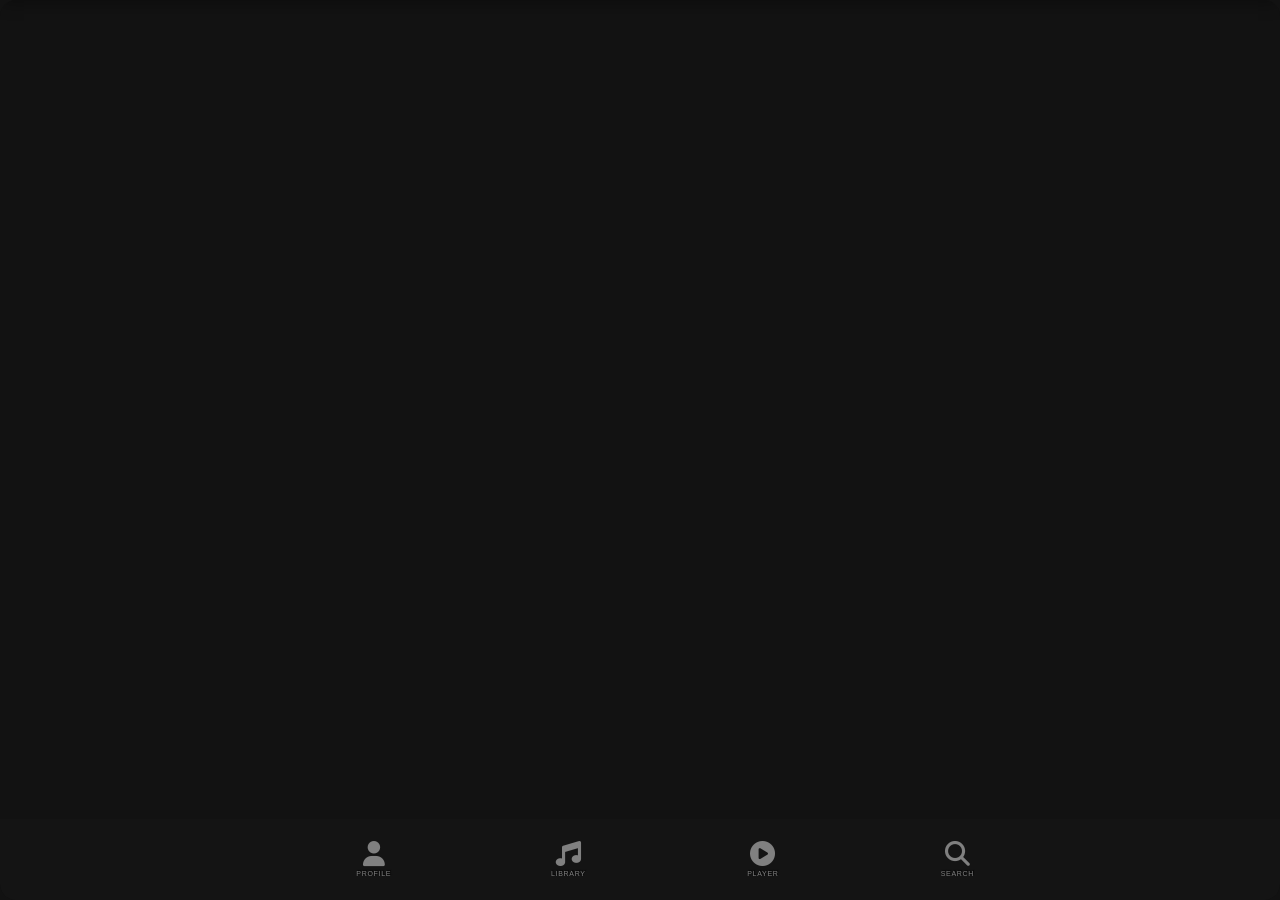
==== commit cdfa869c: "-" ====
--- a/qobuz-data-gateway/src/main/resources/static/index.html
+++ b/qobuz-data-gateway/src/main/resources/static/index.html
@@ -2,11 +2,11 @@
 <html lang="en">
 <head>
     <meta charset="UTF-8">
-    <meta name="viewport" content="width=device-width, initial-scale=1.0">
+    <meta name="viewport" content="width=device-width, initial-scale=1.0, maximum-scale=1.0, user-scalable=no">
     <title>Mobile UI</title>
     <link href="https://fonts.googleapis.com/css2?family=Material+Symbols+Outlined:opsz,wght,FILL,GRAD@20..48,100..700,0..1,-50..200" rel="stylesheet" />
     <link href="https://fonts.googleapis.com/css2?family=Inter:wght@400;600&display=swap" rel="stylesheet" />
-    <script src="https://unpkg.com/lucide@latest"></script><script src="tailwindcss.js"></script>
+    <script src="https://unpkg.com/lucide@latest"></script>
     <script src="https://accounts.google.com/gsi/client" async defer></script>
     <link rel="stylesheet" href="https://cdnjs.cloudflare.com/ajax/libs/font-awesome/6.5.2/css/all.min.css" integrity="sha512-SnH5WK+bZxgPHs44uWIX+LLJAJ9/2PkPKZ5QiAj6Ta86w+fsb2TkcmfRyVX3pBnMFcV7oQPJkl9QevSCWr3W6A==" crossorigin="anonymous" referrerpolicy="no-referrer" />
     <link rel="stylesheet" href="style.css">
@@ -268,7 +268,7 @@
                                         <select id="quality-selector" title="Quality">
                                             <option value="7">FLAC/7</option>
                                             <option value="6">FLAC/6</option>
-                                            <option value="5">MP3/5</option>
+                                            <option value="5" selected>MP3/5</option>
                                         </select>
                                     </div>
                                 </div>
--- a/qobuz-data-gateway/src/main/resources/static/style.css
+++ b/qobuz-data-gateway/src/main/resources/static/style.css
@@ -14,6 +14,8 @@
 }
 
 /* --- BASE STYLES --- */
+body, .parent-container { -webkit-user-select: none; -moz-user-select: none; -ms-user-select: none; user-select: none; }
+
 body, html {
     margin: 0;
     padding: 0;
@@ -593,7 +595,7 @@
     backdrop-filter: blur(10px);
     -webkit-backdrop-filter: blur(10px);
     background: #1818188f;
-    will-change: backdrop-filter, transform;
+    will-change: transform;
     transform: translateZ(0);
     display: flex;
     justify-content: normal;
@@ -708,7 +710,7 @@
     filter: blur(15px);
     transform: scale(1.15) translate3d(0, 0, 0);
     opacity: 0.35; /* Полупрозрачный фон для читаемости интерфейса */
-    will-change: transform, filter;
+    will-change: transform;
     backface-visibility: hidden;
 }
 
@@ -1689,8 +1691,8 @@
  }
 
 .ss-text-btn { background: transparent; border: none; color: #808080; font-weight: 600; cursor: pointer; }
-.ss-modal-overlay { position: fixed; inset: 0; background: rgba(0,0,0,0.6); backdrop-filter: blur(5px); -webkit-backdrop-filter: blur(5px); z-index: 1000000; display: flex; align-items: center; justify-content: center; opacity: 1; pointer-events: auto; transition: opacity 0.5s linear, visibility 0s linear 0s; visibility: visible; }
-.ss-modal-overlay.hidden { display: flex !important; opacity: 0; pointer-events: none; visibility: hidden; transition: opacity 0.3s linear, visibility 0s linear 0.3s; }
+.ss-modal-overlay { position: fixed; inset: 0; background: rgba(0,0,0,0.6); backdrop-filter: blur(5px); -webkit-backdrop-filter: blur(5px); z-index: 1000000; display: flex; align-items: center; justify-content: center; opacity: 1; pointer-events: auto; transition: opacity 0.5s linear, display 0.5s, visibility 0.5s; transition-behavior: allow-discrete; visibility: visible; }
+.ss-modal-overlay.hidden { display: none; opacity: 0; pointer-events: none; visibility: hidden; transition: opacity 0.3s linear, display 0.3s, visibility 0.3s; transition-behavior: allow-discrete; }
 .ss-modal-window { width: 70%; max-width: 400px; backdrop-filter: blur(5px); -webkit-backdrop-filter: blur(5px); background: #1e1e1e59; border-radius: 20px; padding: 24px; box-shadow: 0 20px 50px rgba(0,0,0,0.5); transform: scale(1); border: 1px solid rgba(255, 255, 255, 0.08); transition: transform 0.5s cubic-bezier(0.34, 1.3, 0.64, 1); }
 .ss-modal-overlay.hidden .ss-modal-window { transform: scale(0.92); transition: transform 0.3s cubic-bezier(0.34, 1.3, 0.64, 1); }
 .ss-modal-body { display: flex; gap: 16px; margin: 20px 0; }
@@ -1709,7 +1711,7 @@
     z-index: 111;
     backdrop-filter: blur(10px);
     -webkit-backdrop-filter: blur(10px);
-    will-change: backdrop-filter, transform;
+    will-change: transform;
     transform: translateZ(0);
     /* border-bottom-left-radius: 11px; */
     /* padding: 20px 5px; */
@@ -1804,6 +1806,7 @@
     scrollbar-width: none;
     box-sizing: border-box;
     z-index: 1;
+    content-visibility: hidden;
     
     /* Perfect CSS Transition */
     opacity: 0;
@@ -1838,6 +1841,7 @@
     visibility: visible !important;
     pointer-events: auto !important;
     z-index: 5 !important;
+    content-visibility: visible !important;
 }
 
 .lib-nav {
@@ -2743,14 +2747,15 @@
 }
 
 /* Select playlist overlay: no blur, 75% dark, 0.5s transition */
-.ss-modal-overlay { position: fixed; inset: 0; background: rgba(0,0,0,0.6); backdrop-filter: blur(5px); -webkit-backdrop-filter: blur(5px); z-index: 1000000; display: flex; align-items: center; justify-content: center; opacity: 1; pointer-events: auto; transition: opacity 0.5s linear, visibility 0s linear 0s; visibility: visible; }
+.ss-modal-overlay { position: fixed; inset: 0; background: rgba(0,0,0,0.6); backdrop-filter: blur(5px); -webkit-backdrop-filter: blur(5px); z-index: 1000000; display: flex; align-items: center; justify-content: center; opacity: 1; pointer-events: auto; transition: opacity 0.5s linear, display 0.5s, visibility 0.5s; transition-behavior: allow-discrete; visibility: visible; }
 
 .ss-modal-overlay.hidden {
-    display: flex !important;
+    display: none;
     opacity: 0;
     visibility: hidden;
     pointer-events: none;
-    transition: opacity 0.3s linear, visibility 0s linear 0.3s;
+    transition: opacity 0.3s linear, display 0.3s, visibility 0.3s;
+    transition-behavior: allow-discrete;
 }
 
 #create-playlist-modal .ss-modal-actions {
@@ -3160,7 +3165,8 @@
     transition: transform 0.2s cubic-bezier(0.175, 0.885, 0.32, 1.275), background-color 0.2s;
 }
 
-.cut-marker-node:hover .cut-marker-dot {
+.cut-marker-node:hover .cut-marker-dot,
+.cut-marker-node.active .cut-marker-dot {
     transform: scale(1.25);
     background: #ff5722;
     box-shadow: 0 0 7px 2px rgba(255, 87, 34, 0.8), 0 0 0 2px rgba(0, 0, 0, 0.6);
@@ -3186,7 +3192,8 @@
     -webkit-backdrop-filter: blur(4px);
 }
 
-.cut-marker-node:hover .cut-marker-tooltip {
+.cut-marker-node:hover .cut-marker-tooltip,
+.cut-marker-node.active .cut-marker-tooltip {
     opacity: 1;
     pointer-events: auto;
     transform: translateY(0) scale(1);
